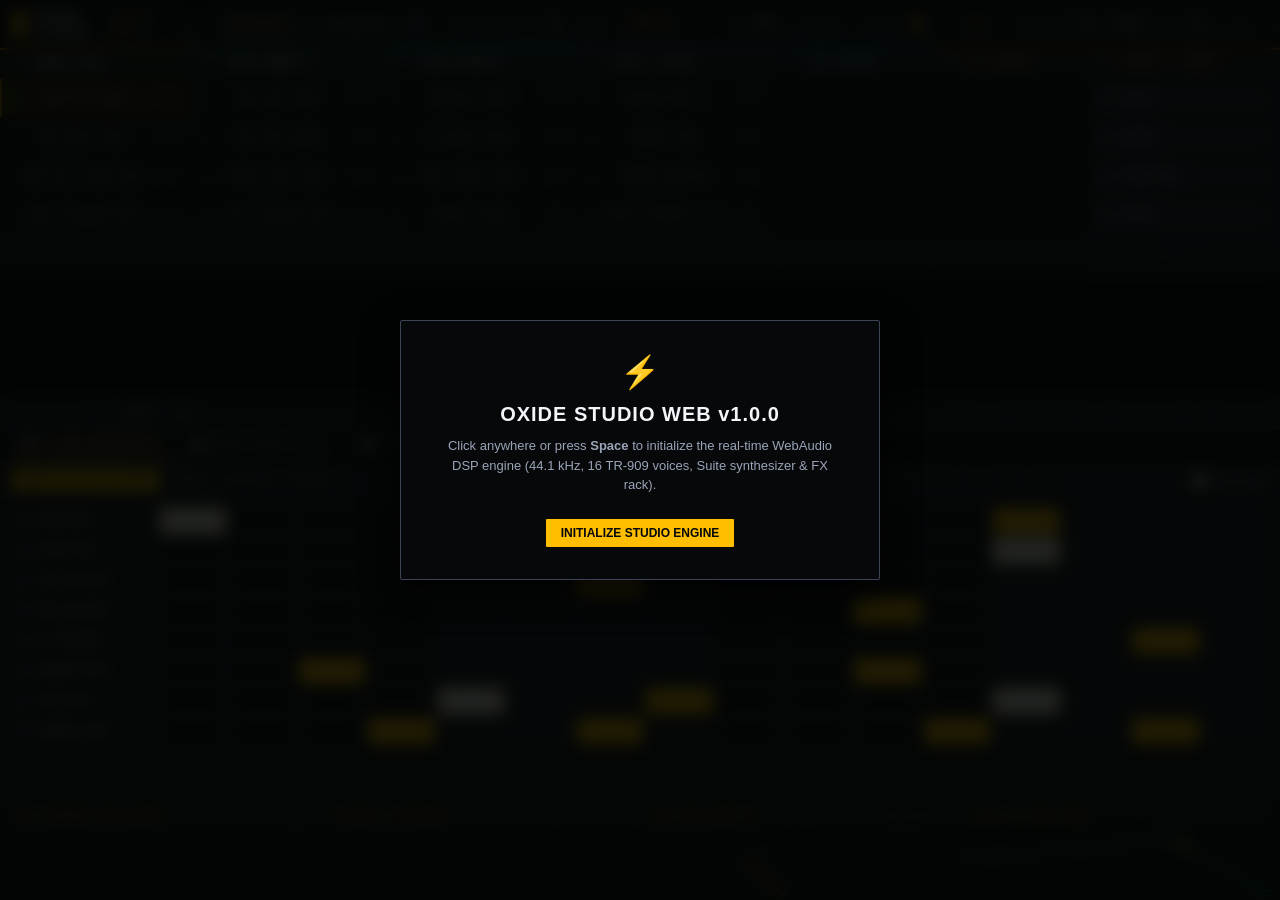
==== docs/web/index.html @ 13655ce3 "release: v1.0.0 — Oxide Studio Public Open-Source Release" ====
<!DOCTYPE html>
<html lang="en">
<head>
  <meta charset="UTF-8">
  <meta name="viewport" content="width=device-width, initial-scale=1.0, maximum-scale=1.0, user-scalable=no">
  <title>Oxide Studio Web — Native Electronic Music Workstation (v1.0.0)</title>
  <meta name="description" content="Oxide Studio Web Edition: Full single-window in-browser electronic music DAW. 16-voice TR-909 synthesizer, polyphonic Suite synth, 5 audio FX, studio mixer with VU meters, 60 FPS visualizers, bilingual OKF copilot, and .wav / .als export.">
  <link rel="stylesheet" href="daw.css">
  <link rel="icon" href="data:image/svg+xml,<svg xmlns='http://www.w3.org/2000/svg' viewBox='0 0 100 100'><rect width='100' height='100' rx='8' fill='%23ffbe00'/><text x='50' y='68' font-family='monospace' font-weight='900' font-size='60' text-anchor='middle' fill='%2307080a'>O</text></svg>">
</head>
<body class="daw-body">

  <!-- Audio Unlock Overlay -->
  <div id="audio-unlock-overlay" class="audio-unlock-overlay">
    <div class="unlock-card">
      <div class="unlock-icon">⚡</div>
      <h2 class="unlock-title">OXIDE STUDIO WEB v1.0.0</h2>
      <p class="unlock-desc">Click anywhere or press <strong>Space</strong> to initialize the real-time WebAudio DSP engine (44.1 kHz, 16 TR-909 voices, Suite synthesizer &amp; FX rack).</p>
      <button id="btn-unlock-audio" class="btn btn-amber">INITIALIZE STUDIO ENGINE</button>
    </div>
  </div>

  <!-- Main DAW Shell -->
  <div class="daw-shell">

    <!-- Top Global Transport & Header Bar -->
    <header class="daw-header">
      <div class="header-left">
        <a href="../index.html" class="header-brand" title="Back to Landing Page & Download Hub">
          <span class="brand-badge">O</span>
          <span class="brand-name">OXIDE STUDIO</span>
          <span class="version-tag">v1.0.0 WEB</span>
        </a>
        <a href="../index.html" class="header-back-link">← Hub</a>

        <!-- View Switcher -->
        <div class="view-switch-group">
          <button id="btn-view-session" class="btn-view active" title="Toggle Session Matrix (Tab)">
            <span class="icon">|||</span> Session
          </button>
          <button id="btn-view-arrangement" class="btn-view" title="Toggle Arrangement Timeline (Tab)">
            <span class="icon">≡</span> Arrangement
          </button>
          <span class="key-hint">TAB</span>
        </div>
      </div>

      <!-- Center Transport Controls -->
      <div class="header-transport">
        <div class="transport-buttons">
          <button id="btn-play" class="btn-transport btn-play" title="Play / Pause (Space)">
            <span class="transport-icon">▶</span>
          </button>
          <button id="btn-stop" class="btn-transport btn-stop" title="Stop &amp; Return to Zero (Space)">
            <span class="transport-icon">■</span>
          </button>
          <button id="btn-rec" class="btn-transport btn-rec" title="Arm Arrangement Recording">
            <span class="transport-icon">●</span>
          </button>
          <button id="btn-loop" class="btn-transport btn-loop active" title="Toggle Loop Mode">
            <span class="transport-icon">↺</span>
          </button>
        </div>

        <!-- Tempo / BPM -->
        <div class="tempo-control-box">
          <span class="ctrl-label">BPM</span>
          <button id="bpm-dec" class="step-btn">-</button>
          <input type="number" id="tempo-input" class="tempo-input tabular" value="136.00" min="40" max="240" step="0.5">
          <button id="bpm-inc" class="step-btn">+</button>
        </div>

        <div class="sig-box">
          <span class="ctrl-label">SIG</span>
          <span class="sig-val tabular">4/4</span>
        </div>

        <!-- Metronome -->
        <button id="btn-metro" class="btn-metro" title="Metronome Click">
          <span class="metro-icon">⩕</span> Metro
        </button>

        <!-- Groove Pool Swing -->
        <div class="swing-box" title="Groove Pool Swing (50% = Straight, 75% = Hard Shuffle)">
          <span class="ctrl-label">SWING</span>
          <input type="range" id="swing-slider" class="range-slider" min="50" max="75" value="56">
          <span id="swing-val" class="tabular">56%</span>
        </div>

        <!-- Musical Scale Awareness -->
        <div class="scale-box" title="Live Scale Engine">
          <span class="ctrl-label">SCALE</span>
          <select id="scale-root" class="ctrl-select">
            <option value="0">C</option>
            <option value="1">C#</option>
            <option value="2">D</option>
            <option value="3">D#</option>
            <option value="4">E</option>
            <option value="5" selected>F</option>
            <option value="6">F#</option>
            <option value="7">G</option>
            <option value="8">G#</option>
            <option value="9">A</option>
            <option value="10">A#</option>
            <option value="11">B</option>
          </select>
          <select id="scale-type" class="ctrl-select">
            <option value="minor" selected>Minor</option>
            <option value="major">Major</option>
            <option value="dorian">Dorian</option>
            <option value="phrygian">Phrygian</option>
            <option value="harmonic_minor">Harm. Minor</option>
          </select>
        </div>
      </div>

      <!-- Right Export & Telemetry Actions -->
      <div class="header-right">
        <div class="dsp-telemetry">
          <span class="telemetry-dot live"></span>
          <span class="telemetry-label">44.1 kHz</span>
          <span id="dsp-load" class="telemetry-val tabular">1.8% DSP</span>
        </div>

        <div class="export-actions">
          <button id="btn-export-wav" class="btn btn-export" title="Render 16-bit 44.1kHz Stereo PCM WAV via OfflineAudioContext">
            <span>⬇ .WAV</span>
          </button>
          <button id="btn-export-als" class="btn btn-export btn-amber-glow" title="Generate gzipped Ableton Live 12 Set XML (.als)">
            <span>⬇ .ALS</span>
          </button>
        </div>
      </div>
    </header>

    <!-- Upper Main Workspace (Dual View Toggle) -->
    <main class="daw-workspace">

      <!-- ===================================================================
           VIEW 1: Session View Matrix (#view-session)
           =================================================================== -->
      <section id="view-session" class="session-view-container active">
        <div class="session-header-row">
          <div class="session-col-head head-trk1">
            <span class="trk-num">1</span>
            <span class="trk-title">DRUMS (909)</span>
          </div>
          <div class="session-col-head head-trk2">
            <span class="trk-num">2</span>
            <span class="trk-title">BASS (DRIFT)</span>
          </div>
          <div class="session-col-head head-trk3">
            <span class="trk-num">3</span>
            <span class="trk-title">LEAD (SUITE)</span>
          </div>
          <div class="session-col-head head-trk4">
            <span class="trk-num">4</span>
            <span class="trk-title">KEYS / STEMS</span>
          </div>
          <div class="session-col-head head-rtnA">
            <span class="trk-num">A</span>
            <span class="trk-title">REV RETURN</span>
          </div>
          <div class="session-col-head head-rtnB">
            <span class="trk-num">B</span>
            <span class="trk-title">DLY RETURN</span>
          </div>
          <div class="session-col-head head-master">
            <span class="trk-num">M</span>
            <span class="trk-title">MASTER / SCENES</span>
          </div>
        </div>

        <!-- Session Matrix Clip Grid -->
        <div class="session-matrix-body" id="session-grid">
          <!-- Row 1: Intro -->
          <div class="matrix-row" data-scene="0">
            <div class="clip-slot active-clip" data-track="0" data-clip="0">
              <span class="clip-state-icon">▶</span>
              <span class="clip-name">909 Core Beat</span>
              <span class="clip-len">2 Bars</span>
            </div>
            <div class="clip-slot" data-track="1" data-clip="0">
              <span class="clip-state-icon">▶</span>
              <span class="clip-name">Sub Sine 55Hz</span>
              <span class="clip-len">2 Bars</span>
            </div>
            <div class="clip-slot" data-track="2" data-clip="0">
              <span class="clip-state-icon">▶</span>
              <span class="clip-name">Melodic Pluck</span>
              <span class="clip-len">4 Bars</span>
            </div>
            <div class="clip-slot" data-track="3" data-clip="0">
              <span class="clip-state-icon">▶</span>
              <span class="clip-name">Analog Pad C#</span>
              <span class="clip-len">4 Bars</span>
            </div>
            <div class="return-slot">—</div>
            <div class="return-slot">—</div>
            <div class="scene-trigger-slot">
              <button class="btn-scene-launch" data-scene="0">
                <span class="scene-play-icon">▶</span> 1 Intro
              </button>
            </div>
          </div>

          <!-- Row 2: Build -->
          <div class="matrix-row" data-scene="1">
            <div class="clip-slot" data-track="0" data-clip="1">
              <span class="clip-state-icon">▶</span>
              <span class="clip-name">909 Snare Roll</span>
              <span class="clip-len">2 Bars</span>
            </div>
            <div class="clip-slot" data-track="1" data-clip="1">
              <span class="clip-state-icon">▶</span>
              <span class="clip-name">Acid 303 Sweep</span>
              <span class="clip-len">2 Bars</span>
            </div>
            <div class="clip-slot" data-track="2" data-clip="1">
              <span class="clip-state-icon">▶</span>
              <span class="clip-name">FM Swarm Riser</span>
              <span class="clip-len">2 Bars</span>
            </div>
            <div class="clip-slot" data-track="3" data-clip="1">
              <span class="clip-state-icon">▶</span>
              <span class="clip-name">Shaker Rush</span>
              <span class="clip-len">2 Bars</span>
            </div>
            <div class="return-slot">—</div>
            <div class="return-slot">—</div>
            <div class="scene-trigger-slot">
              <button class="btn-scene-launch" data-scene="1">
                <span class="scene-play-icon">▶</span> 2 Build
              </button>
            </div>
          </div>

          <!-- Row 3: Peak Drop -->
          <div class="matrix-row" data-scene="2">
            <div class="clip-slot" data-track="0" data-clip="2">
              <span class="clip-state-icon">▶</span>
              <span class="clip-name">909 Full Peak Drop</span>
              <span class="clip-len">4 Bars</span>
            </div>
            <div class="clip-slot" data-track="1" data-clip="2">
              <span class="clip-state-icon">▶</span>
              <span class="clip-name">Heavy Roar Bass</span>
              <span class="clip-len">4 Bars</span>
            </div>
            <div class="clip-slot" data-track="2" data-clip="2">
              <span class="clip-state-icon">▶</span>
              <span class="clip-name">Main Hook Stabs</span>
              <span class="clip-len">4 Bars</span>
            </div>
            <div class="clip-slot" data-track="3" data-clip="2">
              <span class="clip-state-icon">▶</span>
              <span class="clip-name">Cymbal Sparkle</span>
              <span class="clip-len">4 Bars</span>
            </div>
            <div class="return-slot">—</div>
            <div class="return-slot">—</div>
            <div class="scene-trigger-slot">
              <button class="btn-scene-launch" data-scene="2">
                <span class="scene-play-icon">▶</span> 3 Peak Drop
              </button>
            </div>
          </div>

          <!-- Row 4: Outro -->
          <div class="matrix-row" data-scene="3">
            <div class="clip-slot" data-track="0" data-clip="3">
              <span class="clip-state-icon">▶</span>
              <span class="clip-name">909 Stripped Kick</span>
              <span class="clip-len">2 Bars</span>
            </div>
            <div class="clip-slot" data-track="1" data-clip="3">
              <span class="clip-state-icon">▶</span>
              <span class="clip-name">Low Filtered Sub</span>
              <span class="clip-len">2 Bars</span>
            </div>
            <div class="clip-slot" data-track="2" data-clip="3">
              <span class="clip-state-icon">▶</span>
              <span class="clip-name">Reverb Drone</span>
              <span class="clip-len">4 Bars</span>
            </div>
            <div class="clip-slot" data-track="3" data-clip="3">
              <span class="clip-state-icon">▶</span>
              <span class="clip-name">Vinyl Crackle &amp; Air</span>
              <span class="clip-len">4 Bars</span>
            </div>
            <div class="return-slot">—</div>
            <div class="return-slot">—</div>
            <div class="scene-trigger-slot">
              <button class="btn-scene-launch" data-scene="3">
                <span class="scene-play-icon">▶</span> 4 Outro
              </button>
            </div>
          </div>

          <!-- Dedicated Stop Row -->
          <div class="matrix-row matrix-stop-row">
            <div class="stop-clip-slot" data-track="0"><button class="btn-stop-clip" data-track="0">■</button></div>
            <div class="stop-clip-slot" data-track="1"><button class="btn-stop-clip" data-track="1">■</button></div>
            <div class="stop-clip-slot" data-track="2"><button class="btn-stop-clip" data-track="2">■</button></div>
            <div class="stop-clip-slot" data-track="3"><button class="btn-stop-clip" data-track="3">■</button></div>
            <div class="return-slot">—</div>
            <div class="return-slot">—</div>
            <div class="scene-trigger-slot">
              <button id="btn-stop-all-clips" class="btn-stop-all" title="Stop All Clips (Shift+Space)">■ Stop All</button>
            </div>
          </div>
        </div>

        <!-- Session Bottom Bar -->
        <div class="session-footer-bar">
          <span class="footer-hint">Quantization:</span>
          <select id="launch-quant" class="ctrl-select">
            <option value="1bar" selected>1 Bar</option>
            <option value="1/2">1/2 Note</option>
            <option value="1/4">1/4 Note</option>
            <option value="1/8">1/8 Note</option>
            <option value="none">None</option>
          </select>
          <span class="footer-status-pill">4 Tracks Active • 16-Voice Synthesizer Bus Connected</span>
        </div>
      </section>

      <!-- ===================================================================
           VIEW 2: Arrangement Timeline View (#view-arrangement)
           =================================================================== -->
      <section id="view-arrangement" class="arrangement-view-container">
        <!-- Dual Lane Ruler -->
        <div class="timeline-ruler">
          <div class="ruler-sidebar">
            <button id="btn-back-to-arr" class="btn-back-arr" title="Back to Arrangement (F10)">
              <span class="icon">◀</span> Back to Arr
            </button>
          </div>
          <div class="ruler-lane" id="ruler-lane">
            <!-- Measures 1 to 33 -->
            <div class="ruler-bar-num" style="left: 0%;">1.1</div>
            <div class="ruler-locator" style="left: 0%;">[Intro]</div>
            <div class="ruler-bar-num" style="left: 12.5%;">5.1</div>
            <div class="ruler-bar-num" style="left: 25.0%;">9.1</div>
            <div class="ruler-locator" style="left: 25.0%;">[Build]</div>
            <div class="ruler-bar-num" style="left: 37.5%;">13.1</div>
            <div class="ruler-bar-num" style="left: 50.0%;">17.1</div>
            <div class="ruler-locator" style="left: 50.0%;">[Peak Drop]</div>
            <div class="ruler-bar-num" style="left: 62.5%;">21.1</div>
            <div class="ruler-bar-num" style="left: 75.0%;">25.1</div>
            <div class="ruler-locator" style="left: 75.0%;">[Outro]</div>
            <div class="ruler-bar-num" style="left: 87.5%;">29.1</div>
            <div class="ruler-bar-num" style="left: 100%;">33.1</div>

            <!-- Loop Brackets -->
            <div class="loop-brace" style="left: 0%; width: 50%;">
              <span class="loop-handle left"></span>
              <span class="loop-title">Loop: Bars 1–17</span>
              <span class="loop-handle right"></span>
            </div>

            <!-- Interactive Playhead Line -->
            <div id="timeline-playhead" class="timeline-playhead" style="left: 0%;"></div>
          </div>
        </div>

        <!-- Arrangement Tracks -->
        <div class="arrangement-tracks-container">
          <!-- Track 1 Lane -->
          <div class="arr-track-lane">
            <div class="arr-track-header trk-amber">
              <span class="trk-id">1</span>
              <span class="trk-name">DRUMS 909</span>
              <div class="track-mini-meters">
                <span class="mini-meter-bar"></span>
              </div>
            </div>
            <div class="arr-track-body">
              <div class="arr-clip-block block-amber" style="left: 0%; width: 25%;">
                <span class="block-title">909 Core (Intro)</span>
                <div class="clip-waveform-sim"></div>
              </div>
              <div class="arr-clip-block block-amber" style="left: 25%; width: 25%;">
                <span class="block-title">909 Build &amp; Roll</span>
                <div class="clip-waveform-sim"></div>
              </div>
              <div class="arr-clip-block block-amber active-block" style="left: 50%; width: 35%;">
                <span class="block-title">909 Drop Groove</span>
                <div class="clip-waveform-sim"></div>
              </div>
              <div class="arr-clip-block block-amber" style="left: 85%; width: 15%;">
                <span class="block-title">909 Outro</span>
                <div class="clip-waveform-sim"></div>
              </div>
            </div>
          </div>

          <!-- Track 2 Lane -->
          <div class="arr-track-lane">
            <div class="arr-track-header trk-green">
              <span class="trk-id">2</span>
              <span class="trk-name">BASS DRIFT</span>
              <div class="track-mini-meters">
                <span class="mini-meter-bar"></span>
              </div>
            </div>
            <div class="arr-track-body">
              <div class="arr-clip-block block-green" style="left: 0%; width: 25%;">
                <span class="block-title">Sub Fundamental</span>
              </div>
              <div class="arr-clip-block block-green" style="left: 25%; width: 25%;">
                <span class="block-title">303 Filter Accent</span>
              </div>
              <div class="arr-clip-block block-green active-block" style="left: 50%; width: 35%;">
                <span class="block-title">Roar Drive Bass</span>
              </div>
              <div class="arr-clip-block block-green" style="left: 85%; width: 15%;">
                <span class="block-title">Sub Tail</span>
              </div>
              <!-- Automation Line Overlay -->
              <svg class="automation-curve" viewBox="0 0 1000 60" preserveAspectRatio="none">
                <path d="M 0,50 L 250,50 L 500,10 L 850,20 L 1000,55" fill="none" stroke="rgba(0, 230, 118, 0.5)" stroke-width="2" />
              </svg>
            </div>
          </div>

          <!-- Track 3 Lane -->
          <div class="arr-track-lane">
            <div class="arr-track-header trk-cyan">
              <span class="trk-id">3</span>
              <span class="trk-name">LEAD SUITE</span>
              <div class="track-mini-meters">
                <span class="mini-meter-bar"></span>
              </div>
            </div>
            <div class="arr-track-body">
              <div class="arr-clip-block block-cyan" style="left: 12.5%; width: 12.5%;">
                <span class="block-title">Intro Plucks</span>
              </div>
              <div class="arr-clip-block block-cyan" style="left: 25%; width: 25%;">
                <span class="block-title">FM Swarm Rise</span>
              </div>
              <div class="arr-clip-block block-cyan active-block" style="left: 50%; width: 35%;">
                <span class="block-title">Suite Lead Anthem</span>
              </div>
            </div>
          </div>

          <!-- Track 4 Lane -->
          <div class="arr-track-lane">
            <div class="arr-track-header trk-purple">
              <span class="trk-id">4</span>
              <span class="trk-name">KEYS / STEMS</span>
              <div class="track-mini-meters">
                <span class="mini-meter-bar"></span>
              </div>
            </div>
            <div class="arr-track-body">
              <div class="arr-clip-block block-purple" style="left: 0%; width: 50%;">
                <span class="block-title">Analog Atmosphere</span>
              </div>
              <div class="arr-clip-block block-purple active-block" style="left: 50%; width: 50%;">
                <span class="block-title">Air &amp; High Shimmer</span>
              </div>
            </div>
          </div>
        </div>
      </section>

    </main>

    <!-- Center Resizable Splitter -->
    <div class="daw-splitter" id="daw-splitter"></div>

    <!-- Persistent Lower Detail Deck -->
    <section class="daw-detail-deck">
      <!-- Deck Navigation Tabs -->
      <nav class="detail-tabs">
        <button class="deck-tab active" data-deck="deck-sequencer">
          <span class="tab-icon">🥁</span> TR-909 SEQUENCER
        </button>
        <button class="deck-tab" data-deck="deck-synth-fx">
          <span class="tab-icon">🎹</span> SUITE SYNTH &amp; 5 FX
        </button>
        <button class="deck-tab" data-deck="deck-mixer">
          <span class="tab-icon">🎛️</span> STUDIO MIXER &amp; VU
        </button>
        <button class="deck-tab" data-deck="deck-copilot">
          <span class="tab-icon">🤖</span> OKF COPILOT (EN/ES)
        </button>
      </nav>

      <!-- Deck Content Containers -->
      <div class="deck-content-viewport">

        <!-- ===================================================================
             PANEL 1: 16-Voice TR-909 Sequencer (#deck-sequencer)
             =================================================================== -->
        <div id="deck-sequencer" class="deck-panel active">
          <div class="sequencer-ctrl-strip">
            <div class="bank-toggle-group">
              <button id="btn-bank-a" class="btn-bank active" data-bank="A">
                BANK A (1–8 Core 909)
              </button>
              <button id="btn-bank-b" class="btn-bank" data-bank="B">
                BANK B (9–16 Perc &amp; Metals)
              </button>
            </div>

            <div class="preset-group">
              <span class="ctrl-label">PRESETS:</span>
              <button class="btn-preset" data-preset="techno">Peak Techno (136)</button>
              <button class="btn-preset" data-preset="house">House 909 (128)</button>
              <button class="btn-preset" data-preset="rkt">RKT Turreo (105)</button>
              <button class="btn-preset" data-preset="dnb">DnB Break (174)</button>
              <button class="btn-preset btn-clear" data-preset="clear">Clear</button>
            </div>

            <div class="sequencer-mode-group">
              <label class="toggle-label">
                <input type="checkbox" id="accent-toggle">
                <span>Accent Edit</span>
              </label>
            </div>
          </div>

          <!-- 16-Step Drum Grid (8 Active Rows) -->
          <div class="drum-grid" id="drum-grid-container">
            <!-- Dynamically generated in daw.js with Bank A / B voice rows -->
          </div>
        </div>

        <!-- ===================================================================
             PANEL 2: Polyphonic Suite Synthesizer & 5 FX Rack (#deck-synth-fx)
             =================================================================== -->
        <div id="deck-synth-fx" class="deck-panel">
          <div class="synth-fx-layout">

            <!-- Left: Polyphonic Suite Synth Engine -->
            <div class="synth-section">
              <div class="section-title-bar">
                <span class="sec-badge">INSTRUMENT</span>
                <h3>Polyphonic Suite Synthesizer</h3>
                <div class="synth-mode-switch">
                  <button class="btn-smode active" data-mode="drift">Drift</button>
                  <button class="btn-smode" data-mode="meld">Meld</button>
                  <button class="btn-smode" data-mode="operator">Operator</button>
                  <button class="btn-smode" data-mode="wavetable">Wavetable</button>
                </div>
              </div>

              <!-- Parameter Knobs & Sliders -->
              <div class="synth-params-grid">
                <div class="param-knob-box">
                  <label>Cutoff (ZDF)</label>
                  <input type="range" id="synth-cutoff" min="40" max="18000" value="2800" class="range-slider">
                  <span id="synth-cutoff-val" class="param-val tabular">2800 Hz</span>
                </div>
                <div class="param-knob-box">
                  <label>Resonance (Q)</label>
                  <input type="range" id="synth-res" min="0.5" max="18" step="0.1" value="4.2" class="range-slider">
                  <span id="synth-res-val" class="param-val tabular">4.2 Q</span>
                </div>
                <div class="param-knob-box">
                  <label>Attack</label>
                  <input type="range" id="synth-att" min="2" max="1200" value="12" class="range-slider">
                  <span id="synth-att-val" class="param-val tabular">12 ms</span>
                </div>
                <div class="param-knob-box">
                  <label>Decay</label>
                  <input type="range" id="synth-dec" min="20" max="2500" value="420" class="range-slider">
                  <span id="synth-dec-val" class="param-val tabular">420 ms</span>
                </div>
                <div class="param-knob-box">
                  <label>Sustain</label>
                  <input type="range" id="synth-sus" min="0" max="1" step="0.01" value="0.65" class="range-slider">
                  <span id="synth-sus-val" class="param-val tabular">65 %</span>
                </div>
                <div class="param-knob-box">
                  <label>Release</label>
                  <input type="range" id="synth-rel" min="20" max="3000" value="380" class="range-slider">
                  <span id="synth-rel-val" class="param-val tabular">380 ms</span>
                </div>
                <div class="param-knob-box">
                  <label>Wave Morph / FM</label>
                  <input type="range" id="synth-morph" min="0" max="1" step="0.01" value="0.45" class="range-slider">
                  <span id="synth-morph-val" class="param-val tabular">45 %</span>
                </div>
                <div class="param-knob-box">
                  <label>Drive / Fold</label>
                  <input type="range" id="synth-drive" min="0" max="24" step="0.5" value="6.0" class="range-slider">
                  <span id="synth-drive-val" class="param-val tabular">+6.0 dB</span>
                </div>
              </div>

              <!-- Playable Piano Keyboard -->
              <div class="piano-keyboard-wrapper">
                <div class="keyboard-top-info">
                  <span>Virtual 25-Key Controller (Octave: <strong id="octave-display">C3–C5</strong>)</span>
                  <div class="octave-controls">
                    <button id="btn-oct-down" class="btn-mini">Oct - [Z]</button>
                    <button id="btn-oct-up" class="btn-mini">Oct + [X]</button>
                  </div>
                </div>
                <div class="piano-keys" id="piano-keys">
                  <!-- Keys C3 to C5 generated in daw.js -->
                </div>
              </div>
            </div>

            <!-- Right: Studio Audio FX Rack (5 Devices) -->
            <div class="fx-rack-section">
              <div class="section-title-bar">
                <span class="sec-badge cyan">STUDIO FX</span>
                <h3>Master &amp; Insert Effects Chain</h3>
              </div>

              <div class="fx-devices-scroll">
                <!-- Device 1: Glue Compressor -->
                <div class="fx-device-card" id="dev-glue">
                  <div class="dev-header">
                    <span class="dev-tag">GLUE COMPRESSOR</span>
                    <label class="dev-enable"><input type="checkbox" checked id="glue-active"> On</label>
                  </div>
                  <div class="dev-controls">
                    <div class="fx-knob">
                      <label>Threshold</label>
                      <input type="range" id="glue-thresh" min="-40" max="0" value="-14" class="range-slider">
                      <span id="glue-thresh-val" class="tabular">-14 dB</span>
                    </div>
                    <div class="fx-knob">
                      <label>Ratio</label>
                      <select id="glue-ratio" class="ctrl-select">
                        <option value="2">2:1</option>
                        <option value="4" selected>4:1</option>
                        <option value="10">10:1</option>
                      </select>
                    </div>
                    <div class="fx-knob">
                      <label>Makeup</label>
                      <input type="range" id="glue-makeup" min="0" max="20" value="4.5" class="range-slider">
                      <span id="glue-makeup-val" class="tabular">+4.5 dB</span>
                    </div>
                  </div>
                </div>

                <!-- Device 2: OTT Multiband Dynamics -->
                <div class="fx-device-card" id="dev-ott">
                  <div class="dev-header">
                    <span class="dev-tag">OTT MULTIBAND DYNAMICS</span>
                    <label class="dev-enable"><input type="checkbox" checked id="ott-active"> On</label>
                  </div>
                  <div class="dev-controls">
                    <div class="fx-knob">
                      <label>Low Band</label>
                      <input type="range" id="ott-low" min="0" max="100" value="70" class="range-slider">
                      <span class="tabular">70%</span>
                    </div>
                    <div class="fx-knob">
                      <label>Mid Band</label>
                      <input type="range" id="ott-mid" min="0" max="100" value="65" class="range-slider">
                      <span class="tabular">65%</span>
                    </div>
                    <div class="fx-knob">
                      <label>High Band</label>
                      <input type="range" id="ott-high" min="0" max="100" value="80" class="range-slider">
                      <span class="tabular">80%</span>
                    </div>
                    <div class="fx-knob">
                      <label>Depth / Mix</label>
                      <input type="range" id="ott-depth" min="0" max="100" value="60" class="range-slider">
                      <span class="tabular">60%</span>
                    </div>
                  </div>
                </div>

                <!-- Device 3: Roar Waveshaper -->
                <div class="fx-device-card" id="dev-roar">
                  <div class="dev-header">
                    <span class="dev-tag">ROAR 3-STAGE SATURATION</span>
                    <label class="dev-enable"><input type="checkbox" checked id="roar-active"> On</label>
                  </div>
                  <div class="dev-controls">
                    <div class="fx-knob">
                      <label>Drive</label>
                      <input type="range" id="roar-drive" min="0" max="36" value="12" class="range-slider">
                      <span id="roar-drive-val" class="tabular">+12 dB</span>
                    </div>
                    <div class="fx-knob">
                      <label>Tone</label>
                      <input type="range" id="roar-tone" min="200" max="12000" value="4500" class="range-slider">
                      <span id="roar-tone-val" class="tabular">4.5 kHz</span>
                    </div>
                    <div class="fx-knob">
                      <label>Curve</label>
                      <select id="roar-curve" class="ctrl-select">
                        <option value="warm" selected>Warm Tanh</option>
                        <option value="hard">Hard Clip</option>
                        <option value="asym">Asymmetric Tube</option>
                      </select>
                    </div>
                  </div>
                </div>

                <!-- Device 4: Hybrid Reverb -->
                <div class="fx-device-card" id="dev-reverb">
                  <div class="dev-header">
                    <span class="dev-tag">HYBRID REVERB</span>
                    <label class="dev-enable"><input type="checkbox" checked id="rev-active"> On</label>
                  </div>
                  <div class="dev-controls">
                    <div class="fx-knob">
                      <label>Decay Time</label>
                      <input type="range" id="rev-decay" min="0.2" max="8.0" step="0.1" value="2.4" class="range-slider">
                      <span id="rev-decay-val" class="tabular">2.4 s</span>
                    </div>
                    <div class="fx-knob">
                      <label>Room Size</label>
                      <input type="range" id="rev-size" min="10" max="100" value="75" class="range-slider">
                      <span class="tabular">75%</span>
                    </div>
                    <div class="fx-knob">
                      <label>Dry / Wet</label>
                      <input type="range" id="rev-mix" min="0" max="100" value="28" class="range-slider">
                      <span id="rev-mix-val" class="tabular">28%</span>
                    </div>
                  </div>
                </div>

                <!-- Device 5: TruePeakLimiter -->
                <div class="fx-device-card" id="dev-limiter">
                  <div class="dev-header">
                    <span class="dev-tag red">TRUE PEAK LIMITER</span>
                    <span class="ceiling-pill">-0.3 dBFS</span>
                  </div>
                  <div class="dev-controls">
                    <div class="fx-knob">
                      <label>Ceiling</label>
                      <span class="tabular val-static">-0.30 dBFS</span>
                    </div>
                    <div class="fx-knob">
                      <label>Lookahead</label>
                      <span class="tabular val-static">5.0 ms</span>
                    </div>
                    <div class="fx-knob">
                      <label>Release</label>
                      <input type="range" id="limiter-release" min="10" max="500" value="80" class="range-slider">
                      <span class="tabular">80 ms</span>
                    </div>
                    <div class="fx-knob">
                      <label>Clip LED</label>
                      <span id="limiter-clip-led" class="clip-led"></span>
                    </div>
                  </div>
                </div>
              </div>
            </div>

          </div>
        </div>

        <!-- ===================================================================
             PANEL 3: Studio Mixer & Segmented VU Meters (#deck-mixer)
             =================================================================== -->
        <div id="deck-mixer" class="deck-panel">
          <div class="mixer-strips-container">

            <!-- Channel 1: Drums 909 -->
            <div class="mixer-channel-strip" data-channel="0">
              <div class="strip-header trk-amber">1 DRUMS</div>
              <div class="strip-meters-box">
                <div class="vu-meter-column" id="meter-ch0-L"></div>
                <div class="vu-meter-column" id="meter-ch0-R"></div>
                <span class="meter-db-readout" id="db-ch0">-12.4</span>
              </div>
              <div class="strip-controls">
                <div class="pan-control">
                  <label>PAN</label>
                  <input type="range" class="pan-slider" id="pan-ch0" min="-1" max="1" step="0.05" value="0">
                  <span class="pan-val tabular">C</span>
                </div>
                <div class="sends-control">
                  <div class="send-dial"><label>Snd A</label><input type="range" id="sndA-ch0" min="0" max="1" step="0.02" value="0.2"></div>
                  <div class="send-dial"><label>Snd B</label><input type="range" id="sndB-ch0" min="0" max="1" step="0.02" value="0.1"></div>
                </div>
                <div class="mute-solo-btns">
                  <button class="btn-mute" id="mute-ch0" title="Mute Track (0)">0</button>
                  <button class="btn-solo" id="solo-ch0" title="Solo Track (S)">S</button>
                </div>
                <div class="fader-box">
                  <input type="range" class="vertical-fader" id="fader-ch0" min="0" max="1.41" step="0.01" value="0.95">
                  <span class="fader-unity">0dB</span>
                </div>
              </div>
            </div>

            <!-- Channel 2: Bass Drift -->
            <div class="mixer-channel-strip" data-channel="1">
              <div class="strip-header trk-green">2 BASS</div>
              <div class="strip-meters-box">
                <div class="vu-meter-column" id="meter-ch1-L"></div>
                <div class="vu-meter-column" id="meter-ch1-R"></div>
                <span class="meter-db-readout" id="db-ch1">-14.2</span>
              </div>
              <div class="strip-controls">
                <div class="pan-control">
                  <label>PAN</label>
                  <input type="range" class="pan-slider" id="pan-ch1" min="-1" max="1" step="0.05" value="0">
                  <span class="pan-val tabular">C</span>
                </div>
                <div class="sends-control">
                  <div class="send-dial"><label>Snd A</label><input type="range" id="sndA-ch1" min="0" max="1" step="0.02" value="0.1"></div>
                  <div class="send-dial"><label>Snd B</label><input type="range" id="sndB-ch1" min="0" max="1" step="0.02" value="0.0"></div>
                </div>
                <div class="mute-solo-btns">
                  <button class="btn-mute" id="mute-ch1" title="Mute Track (0)">0</button>
                  <button class="btn-solo" id="solo-ch1" title="Solo Track (S)">S</button>
                </div>
                <div class="fader-box">
                  <input type="range" class="vertical-fader" id="fader-ch1" min="0" max="1.41" step="0.01" value="0.88">
                  <span class="fader-unity">0dB</span>
                </div>
              </div>
            </div>

            <!-- Channel 3: Lead Suite -->
            <div class="mixer-channel-strip" data-channel="2">
              <div class="strip-header trk-cyan">3 LEAD</div>
              <div class="strip-meters-box">
                <div class="vu-meter-column" id="meter-ch2-L"></div>
                <div class="vu-meter-column" id="meter-ch2-R"></div>
                <span class="meter-db-readout" id="db-ch2">-16.0</span>
              </div>
              <div class="strip-controls">
                <div class="pan-control">
                  <label>PAN</label>
                  <input type="range" class="pan-slider" id="pan-ch2" min="-1" max="1" step="0.05" value="0.15">
                  <span class="pan-val tabular">R15</span>
                </div>
                <div class="sends-control">
                  <div class="send-dial"><label>Snd A</label><input type="range" id="sndA-ch2" min="0" max="1" step="0.02" value="0.35"></div>
                  <div class="send-dial"><label>Snd B</label><input type="range" id="sndB-ch2" min="0" max="1" step="0.02" value="0.25"></div>
                </div>
                <div class="mute-solo-btns">
                  <button class="btn-mute" id="mute-ch2" title="Mute Track (0)">0</button>
                  <button class="btn-solo" id="solo-ch2" title="Solo Track (S)">S</button>
                </div>
                <div class="fader-box">
                  <input type="range" class="vertical-fader" id="fader-ch2" min="0" max="1.41" step="0.01" value="0.85">
                  <span class="fader-unity">0dB</span>
                </div>
              </div>
            </div>

            <!-- Channel 4: Keys / Stems -->
            <div class="mixer-channel-strip" data-channel="3">
              <div class="strip-header trk-purple">4 STEMS</div>
              <div class="strip-meters-box">
                <div class="vu-meter-column" id="meter-ch3-L"></div>
                <div class="vu-meter-column" id="meter-ch3-R"></div>
                <span class="meter-db-readout" id="db-ch3">-18.1</span>
              </div>
              <div class="strip-controls">
                <div class="pan-control">
                  <label>PAN</label>
                  <input type="range" class="pan-slider" id="pan-ch3" min="-1" max="1" step="0.05" value="-0.2">
                  <span class="pan-val tabular">L20</span>
                </div>
                <div class="sends-control">
                  <div class="send-dial"><label>Snd A</label><input type="range" id="sndA-ch3" min="0" max="1" step="0.02" value="0.4"></div>
                  <div class="send-dial"><label>Snd B</label><input type="range" id="sndB-ch3" min="0" max="1" step="0.02" value="0.2"></div>
                </div>
                <div class="mute-solo-btns">
                  <button class="btn-mute" id="mute-ch3" title="Mute Track (0)">0</button>
                  <button class="btn-solo" id="solo-ch3" title="Solo Track (S)">S</button>
                </div>
                <div class="fader-box">
                  <input type="range" class="vertical-fader" id="fader-ch3" min="0" max="1.41" step="0.01" value="0.75">
                  <span class="fader-unity">0dB</span>
                </div>
              </div>
            </div>

            <!-- Return A: Reverb -->
            <div class="mixer-channel-strip strip-return">
              <div class="strip-header trk-return">A REV</div>
              <div class="strip-meters-box">
                <div class="vu-meter-column" id="meter-rtnA-L"></div>
                <div class="vu-meter-column" id="meter-rtnA-R"></div>
                <span class="meter-db-readout" id="db-rtnA">-22.5</span>
              </div>
              <div class="strip-controls">
                <div class="pan-control">
                  <label>PAN</label>
                  <input type="range" class="pan-slider" id="pan-rtnA" min="-1" max="1" step="0.05" value="0">
                  <span class="pan-val tabular">C</span>
                </div>
                <div class="mute-solo-btns">
                  <button class="btn-mute" id="mute-rtnA">0</button>
                  <button class="btn-solo" id="solo-rtnA">S</button>
                </div>
                <div class="fader-box">
                  <input type="range" class="vertical-fader" id="fader-rtnA" min="0" max="1.41" step="0.01" value="0.8">
                  <span class="fader-unity">0dB</span>
                </div>
              </div>
            </div>

            <!-- Return B: Delay -->
            <div class="mixer-channel-strip strip-return">
              <div class="strip-header trk-return">B DLY</div>
              <div class="strip-meters-box">
                <div class="vu-meter-column" id="meter-rtnB-L"></div>
                <div class="vu-meter-column" id="meter-rtnB-R"></div>
                <span class="meter-db-readout" id="db-rtnB">-26.0</span>
              </div>
              <div class="strip-controls">
                <div class="pan-control">
                  <label>PAN</label>
                  <input type="range" class="pan-slider" id="pan-rtnB" min="-1" max="1" step="0.05" value="0">
                  <span class="pan-val tabular">C</span>
                </div>
                <div class="mute-solo-btns">
                  <button class="btn-mute" id="mute-rtnB">0</button>
                  <button class="btn-solo" id="solo-rtnB">S</button>
                </div>
                <div class="fader-box">
                  <input type="range" class="vertical-fader" id="fader-rtnB" min="0" max="1.41" step="0.01" value="0.7">
                  <span class="fader-unity">0dB</span>
                </div>
              </div>
            </div>

            <!-- Master Bus Strip -->
            <div class="mixer-channel-strip strip-master">
              <div class="strip-header trk-gold">MASTER</div>
              <div class="strip-meters-box">
                <div class="vu-meter-column master-meter" id="meter-master-L"></div>
                <div class="vu-meter-column master-meter" id="meter-master-R"></div>
                <span class="meter-db-readout master-db" id="db-master">-0.30</span>
              </div>
              <div class="strip-controls">
                <div class="master-modes">
                  <button id="btn-master-mono" class="btn-mini-toggle">Mono</button>
                  <button id="btn-master-dim" class="btn-mini-toggle">Dim -20</button>
                </div>
                <div class="fader-box master-fader-box">
                  <input type="range" class="vertical-fader fader-master" id="fader-master" min="0" max="1.41" step="0.01" value="1.0">
                  <span class="fader-unity">0dB</span>
                </div>
              </div>
            </div>

          </div>
        </div>

        <!-- ===================================================================
             PANEL 4: Bilingual OKF Copilot (#deck-copilot)
             =================================================================== -->
        <div id="deck-copilot" class="deck-panel">
          <div class="copilot-container">

            <!-- Sidebar / Chapter Selector -->
            <div class="copilot-sidebar">
              <div class="lang-switch-group">
                <button id="lang-en" class="btn-lang active" data-lang="en">EN English</button>
                <button id="lang-es" class="btn-lang" data-lang="es">ES Español</button>
              </div>

              <div class="okf-chapter-list">
                <span class="okf-list-title">OPERATIONAL MANUAL (OKF)</span>
                <button class="btn-okf-ch active" data-ch="OKF-01">OKF-01: Dual Views &amp; Layout</button>
                <button class="btn-okf-ch" data-ch="OKF-02">OKF-02: Session Matrix</button>
                <button class="btn-okf-ch" data-ch="OKF-03">OKF-03: Studio Mixer &amp; VU</button>
                <button class="btn-okf-ch" data-ch="OKF-04">OKF-04: Timeline &amp; Comping</button>
                <button class="btn-okf-ch" data-ch="OKF-05">OKF-05: Piano Roll &amp; Generative</button>
                <button class="btn-okf-ch" data-ch="OKF-06">OKF-06: Device Chain &amp; MCP</button>
                <button class="btn-okf-ch" data-ch="OKF-07">OKF-07: TR-909 &amp; Groove Pool</button>
                <button class="btn-okf-ch" data-ch="OKF-08">OKF-08: Tuning, WAV &amp; ALS</button>
                <button class="btn-okf-ch" data-ch="OKF-09">OKF-09: Suite Synthesizer</button>
                <button class="btn-okf-ch" data-ch="OKF-10">OKF-10: Sandboxing &amp; Push 3</button>
              </div>

              <!-- Live Studio Telemetry Card -->
              <div class="studio-telemetry-card">
                <span class="card-eyebrow">LIVE DSP TELEMETRY</span>
                <div class="telemetry-item"><span>Selected:</span> <strong id="telem-selected">Track 1 (Drums)</strong></div>
                <div class="telemetry-item"><span>Tempo / Swing:</span> <strong id="telem-tempo" class="tabular">136.0 BPM / 56%</strong></div>
                <div class="telemetry-item"><span>Limiter Ceiling:</span> <strong class="tabular">-0.30 dBFS</strong></div>
                <div class="telemetry-item"><span>Sub Balance:</span> <strong id="telem-sub" class="tabular">+1.2 dB @ 55Hz</strong></div>
              </div>
            </div>

            <!-- Main Chat Console -->
            <div class="copilot-chat-console">
              <div class="chat-header">
                <span class="copilot-status-dot"></span>
                <span class="copilot-title">Oxide Studio OKF Copilot — Natural Language DSP Router</span>
                <span class="copilot-badge">76 MCP TOOLS MOUNTED</span>
              </div>

              <!-- Chat Message Stream -->
              <div class="chat-stream" id="chat-stream">
                <div class="chat-msg bot">
                  <div class="msg-avatar">⚡</div>
                  <div class="msg-bubble">
                    <p><strong>Welcome to Oxide Studio Web Edition (v1.0.0).</strong> I am your bilingual Operational Knowledge Copilot.</p>
                    <p>I can adjust parameters, rewrite drum sequences, sculpt 303 acid lines, load peak techno patterns, explain Ableton Live 12 parity chapters (OKF-01..10), or export your session to WAV and Ableton Set (.als).</p>
                    <div class="mcp-tool-badge">✓ live12_song_get_state() • Ready</div>
                  </div>
                </div>
              </div>

              <!-- Quick Prompt Suggestion Chips -->
              <div class="quick-chips" id="quick-chips">
                <!-- Dynamically populated based on active language (EN/ES) -->
              </div>

              <!-- Chat Input Bar -->
              <form class="chat-input-bar" id="chat-form">
                <input type="text" id="chat-input" placeholder="Type a studio command (e.g. 'make kick fatter', 'acid 303 bass', 'techno drop 136')..." autocomplete="off">
                <button type="submit" class="btn btn-amber">EXECUTE</button>
              </form>
            </div>

          </div>
        </div>

      </div>
    </section>

    <!-- Persistent 60 FPS Visualizer Dock (Bottom) -->
    <footer class="daw-visualizer-dock">
      <!-- Vis 1: Phosphor Oscilloscope -->
      <div class="vis-module">
        <div class="vis-header">
          <span class="vis-title">DUAL PHOSPHOR OSCILLOSCOPE</span>
          <span class="vis-mode">TIME DOMAIN</span>
        </div>
        <canvas id="canvas-oscilloscope" class="vis-canvas" width="280" height="74"></canvas>
      </div>

      <!-- Vis 2: 64-Band FFT Spectrum -->
      <div class="vis-module">
        <div class="vis-header">
          <span class="vis-title">64-BAND FFT SPECTRUM</span>
          <span class="vis-mode">20 Hz – 20 kHz</span>
        </div>
        <canvas id="canvas-spectrum" class="vis-canvas" width="280" height="74"></canvas>
      </div>

      <!-- Vis 3: Analog SSL Needle VU Meter -->
      <div class="vis-module">
        <div class="vis-header">
          <span class="vis-title">GLUE COMP NEEDLE VU</span>
          <span class="vis-mode">GAIN REDUCTION dB</span>
        </div>
        <canvas id="canvas-needle" class="vis-canvas" width="280" height="74"></canvas>
      </div>

      <!-- Vis 4: ZDF Filter Bode Response Curve -->
      <div class="vis-module">
        <div class="vis-header">
          <span class="vis-title">4-POLE ZDF BODE CURVE</span>
          <span class="vis-mode">INTERACTIVE CUTOFF / Q</span>
        </div>
        <canvas id="canvas-bode" class="vis-canvas" width="280" height="74"></canvas>
      </div>
    </footer>

  </div>

  <!-- Audio Engine & DAW Application Script -->
  <script src="daw.js"></script>
</body>
</html>
---- docs/web/daw.css ----
/* ==========================================================================
   OXIDE STUDIO WEB — SOTA INDUSTRIAL DARK CARBON STYLING (v1.0.0)
   Frontend-Craft Baseline: OLED Void Black (#030504), Carbon (#07080a),
   Analog Amber (#ffbe00), Laser Cyan (#00f0ff), 0-2px Micro-Bevels, Tabular Nums.
   ========================================================================== */

:root {
  /* Surface Void & Carbon Hierarchy */
  --void-bg: #030504;
  --carbon-bg: #07080a;
  --surface-base: #111318;
  --surface-card: #151821;
  --surface-elevated: #1a1e29;
  --surface-sunken: #0b0d12;
  --surface-hover: #1f2430;
  --surface-border: #242a38;
  --surface-border-subtle: #1c212c;
  --surface-border-highlight: #3a4358;

  /* Studio Signal Accents */
  --signal-amber: #ffbe00;
  --signal-amber-glow: rgba(255, 190, 0, 0.22);
  --signal-amber-dim: #997200;
  --laser-cyan: #00f0ff;
  --laser-cyan-glow: rgba(0, 240, 255, 0.24);
  --meter-green: #00e676;
  --meter-green-glow: rgba(0, 230, 118, 0.22);
  --meter-yellow: #ffd100;
  --transient-pink: #ff007f;
  --clip-red: #ff1744;
  --trk-purple: #a855f7;

  /* Inks & Contrast (WCAG AAA compliant) */
  --text-primary: #f2f5f9;
  --text-secondary: #9aa5b8;
  --text-muted: #647085;
  --text-dim: #434c5c;

  /* Typography */
  --font-sans: -apple-system, BlinkMacSystemFont, "Segoe UI", Roboto, "Helvetica Neue", sans-serif;
  --font-mono: ui-monospace, "SF Mono", "JetBrains Mono", "Fira Code", Menlo, monospace;

  /* Geometry: 0px to 2px industrial micro-bevels */
  --radius-xs: 1px;
  --radius-sm: 2px;
}

/* Browser Surface Theming Standard */
::selection {
  background: var(--laser-cyan);
  color: var(--void-bg);
}

* {
  box-sizing: border-box;
  margin: 0;
  padding: 0;
  scrollbar-width: thin;
  scrollbar-color: rgba(255, 255, 255, 0.15) transparent;
}

::-webkit-scrollbar {
  width: 5px;
  height: 5px;
}
::-webkit-scrollbar-track {
  background: var(--surface-sunken);
}
::-webkit-scrollbar-thumb {
  background: var(--surface-border);
  border-radius: var(--radius-xs);
}
::-webkit-scrollbar-thumb:hover {
  background: var(--surface-border-highlight);
}

:focus-visible {
  outline: 2px solid var(--laser-cyan);
  outline-offset: 1px;
}

.tabular {
  font-variant-numeric: tabular-nums;
  font-feature-settings: "tnum";
}

/* Base Body & Shell */
html, body {
  width: 100vw;
  height: 100vh;
  overflow: hidden;
  background-color: var(--void-bg);
  color: var(--text-primary);
  font-family: var(--font-sans);
  font-size: 13px;
  -webkit-font-smoothing: antialiased;
  user-select: none;
}

.daw-shell {
  display: flex;
  flex-direction: column;
  width: 100vw;
  height: 100vh;
  background: var(--void-bg);
}

/* ==========================================================================
   Audio Unlock Overlay
   ========================================================================== */
.audio-unlock-overlay {
  position: fixed;
  inset: 0;
  background: rgba(3, 5, 4, 0.88);
  backdrop-filter: blur(8px);
  z-index: 9999;
  display: flex;
  align-items: center;
  justify-content: center;
  transition: opacity 0.25s ease, visibility 0.25s ease;
}

.audio-unlock-overlay.hidden {
  opacity: 0;
  visibility: hidden;
  pointer-events: none;
}

.unlock-card {
  background: var(--carbon-bg);
  border: 1px solid var(--surface-border-highlight);
  border-radius: var(--radius-sm);
  padding: 32px 40px;
  max-width: 480px;
  text-align: center;
  box-shadow: 0 12px 36px rgba(0, 0, 0, 0.8);
}

.unlock-icon {
  font-size: 32px;
  color: var(--signal-amber);
  margin-bottom: 12px;
}

.unlock-title {
  font-size: 20px;
  font-weight: 700;
  letter-spacing: 0.05em;
  color: var(--text-primary);
  margin-bottom: 10px;
}

.unlock-desc {
  font-size: 13px;
  color: var(--text-secondary);
  line-height: 1.5;
  margin-bottom: 24px;
}

/* ==========================================================================
   Header Bar & Transport Controls
   ========================================================================== */
.daw-header {
  height: 48px;
  min-height: 48px;
  background: var(--carbon-bg);
  border-bottom: 1px solid var(--surface-border);
  display: flex;
  align-items: center;
  justify-content: space-between;
  padding: 0 12px;
  gap: 12px;
  z-index: 10;
}

.header-left {
  display: flex;
  align-items: center;
  gap: 12px;
}

.header-brand {
  display: flex;
  align-items: center;
  gap: 8px;
  text-decoration: none;
  color: var(--text-primary);
}

.brand-badge {
  display: inline-flex;
  align-items: center;
  justify-content: center;
  width: 24px;
  height: 24px;
  background: var(--signal-amber);
  color: var(--carbon-bg);
  font-family: var(--font-mono);
  font-weight: 900;
  font-size: 14px;
  border-radius: var(--radius-xs);
}

.brand-name {
  font-weight: 700;
  font-size: 13px;
  letter-spacing: 0.08em;
}

.version-tag {
  font-family: var(--font-mono);
  font-size: 10px;
  background: var(--surface-sunken);
  color: var(--signal-amber);
  border: 1px solid var(--surface-border);
  padding: 2px 6px;
  border-radius: var(--radius-xs);
}

.header-back-link {
  font-family: var(--font-mono);
  font-size: 11px;
  color: var(--text-muted);
  text-decoration: none;
  padding: 4px 8px;
  border-radius: var(--radius-xs);
}
.header-back-link:hover {
  color: var(--laser-cyan);
  background: var(--surface-hover);
}

/* Dual View Switcher */
.view-switch-group {
  display: flex;
  align-items: center;
  background: var(--surface-sunken);
  border: 1px solid var(--surface-border);
  border-radius: var(--radius-sm);
  padding: 2px;
  gap: 2px;
}

.btn-view {
  background: transparent;
  border: none;
  color: var(--text-secondary);
  font-size: 11px;
  font-weight: 600;
  padding: 4px 10px;
  border-radius: var(--radius-xs);
  cursor: pointer;
  display: flex;
  align-items: center;
  gap: 5px;
  transition: all 0.15s ease;
}

.btn-view:hover {
  color: var(--text-primary);
  background: var(--surface-hover);
}

.btn-view.active {
  background: var(--surface-card);
  color: var(--signal-amber);
  border: 1px solid var(--surface-border-highlight);
  box-shadow: 0 1px 3px rgba(0, 0, 0, 0.4);
}

.key-hint {
  font-family: var(--font-mono);
  font-size: 9px;
  background: var(--surface-border);
  color: var(--text-muted);
  padding: 2px 5px;
  border-radius: var(--radius-xs);
  margin-left: 2px;
}

/* Header Transport Center */
.header-transport {
  display: flex;
  align-items: center;
  gap: 8px;
}

.transport-buttons {
  display: flex;
  align-items: center;
  background: var(--surface-sunken);
  border: 1px solid var(--surface-border);
  border-radius: var(--radius-sm);
  padding: 2px;
  gap: 2px;
}

.btn-transport {
  background: transparent;
  border: none;
  width: 28px;
  height: 26px;
  display: flex;
  align-items: center;
  justify-content: center;
  color: var(--text-secondary);
  border-radius: var(--radius-xs);
  cursor: pointer;
  transition: all 0.12s ease;
}

.btn-transport:hover {
  color: var(--text-primary);
  background: var(--surface-hover);
}

.btn-play.active {
  background: var(--meter-green);
  color: var(--void-bg);
  box-shadow: 0 0 8px var(--meter-green-glow);
}

.btn-rec.active {
  background: var(--clip-red);
  color: #fff;
}

.btn-loop.active {
  color: var(--signal-amber);
  background: var(--surface-card);
}

/* Tempo, Signature & Metro */
.tempo-control-box, .sig-box, .swing-box, .scale-box {
  display: flex;
  align-items: center;
  background: var(--surface-sunken);
  border: 1px solid var(--surface-border);
  border-radius: var(--radius-xs);
  padding: 2px 6px;
  gap: 6px;
  height: 28px;
}

.ctrl-label {
  font-family: var(--font-mono);
  font-size: 9px;
  font-weight: 700;
  color: var(--text-muted);
  letter-spacing: 0.05em;
}

.tempo-input {
  background: transparent;
  border: none;
  color: var(--signal-amber);
  font-family: var(--font-mono);
  font-size: 13px;
  font-weight: 700;
  width: 58px;
  text-align: center;
}
.tempo-input:focus {
  outline: none;
  color: var(--laser-cyan);
}

.step-btn {
  background: transparent;
  border: none;
  color: var(--text-muted);
  cursor: pointer;
  font-size: 12px;
  width: 14px;
}
.step-btn:hover {
  color: var(--text-primary);
}

.sig-val {
  font-family: var(--font-mono);
  font-size: 12px;
  font-weight: 700;
  color: var(--text-primary);
}

.btn-metro {
  background: var(--surface-sunken);
  border: 1px solid var(--surface-border);
  color: var(--text-secondary);
  font-size: 11px;
  padding: 4px 8px;
  border-radius: var(--radius-xs);
  cursor: pointer;
  display: flex;
  align-items: center;
  gap: 4px;
  height: 28px;
}
.btn-metro.active {
  background: var(--surface-card);
  color: var(--signal-amber);
  border-color: var(--signal-amber);
}

.swing-box input[type="range"] {
  width: 60px;
}

#swing-val {
  font-family: var(--font-mono);
  font-size: 11px;
  color: var(--signal-amber);
  width: 32px;
}

.ctrl-select {
  background: var(--surface-card);
  border: 1px solid var(--surface-border);
  color: var(--text-primary);
  font-size: 11px;
  font-family: var(--font-mono);
  padding: 2px 4px;
  border-radius: var(--radius-xs);
  cursor: pointer;
}

/* Header Right Telemetry & Exports */
.header-right {
  display: flex;
  align-items: center;
  gap: 12px;
}

.dsp-telemetry {
  display: flex;
  align-items: center;
  gap: 6px;
  font-family: var(--font-mono);
  font-size: 10px;
  color: var(--text-muted);
}

.telemetry-dot {
  width: 6px;
  height: 6px;
  border-radius: 50%;
  background: var(--text-muted);
}
.telemetry-dot.live {
  background: var(--meter-green);
  box-shadow: 0 0 6px var(--meter-green-glow);
}

.export-actions {
  display: flex;
  gap: 6px;
}

.btn-export {
  background: var(--surface-card);
  border: 1px solid var(--surface-border);
  color: var(--text-primary);
  font-family: var(--font-mono);
  font-size: 11px;
  font-weight: 700;
  padding: 4px 10px;
  border-radius: var(--radius-xs);
  cursor: pointer;
  transition: all 0.15s ease;
}
.btn-export:hover {
  background: var(--surface-hover);
  border-color: var(--surface-border-highlight);
}

.btn-amber-glow {
  color: var(--signal-amber);
  border-color: rgba(255, 190, 0, 0.4);
}
.btn-amber-glow:hover {
  background: var(--signal-amber);
  color: var(--carbon-bg);
  box-shadow: 0 0 8px var(--signal-amber-glow);
}

/* Common Buttons */
.btn {
  font-family: var(--font-sans);
  font-size: 12px;
  font-weight: 600;
  padding: 6px 14px;
  border-radius: var(--radius-xs);
  border: 1px solid transparent;
  cursor: pointer;
  transition: all 0.15s ease;
}

.btn-amber {
  background: var(--signal-amber);
  color: var(--carbon-bg);
  font-weight: 700;
}
.btn-amber:hover {
  background: #ffcc22;
  box-shadow: 0 0 10px var(--signal-amber-glow);
}

/* Range Sliders */
.range-slider {
  appearance: none;
  -webkit-appearance: none;
  background: var(--surface-sunken);
  height: 4px;
  border-radius: 1px;
  outline: none;
}
.range-slider::-webkit-slider-thumb {
  -webkit-appearance: none;
  width: 10px;
  height: 12px;
  background: var(--signal-amber);
  border-radius: 1px;
  cursor: pointer;
}
.range-slider::-moz-range-thumb {
  width: 10px;
  height: 12px;
  background: var(--signal-amber);
  border-radius: 1px;
  border: none;
  cursor: pointer;
}

/* ==========================================================================
   Upper Main Workspace (Session & Arrangement Views)
   ========================================================================== */
.daw-workspace {
  flex: 1 1 50%;
  min-height: 220px;
  overflow: hidden;
  position: relative;
  background: var(--carbon-bg);
}

/* View 1: Session View */
.session-view-container {
  display: none;
  flex-direction: column;
  width: 100%;
  height: 100%;
  overflow-x: auto;
  overflow-y: hidden;
}
.session-view-container.active {
  display: flex;
}

.session-header-row {
  display: grid;
  grid-template-columns: repeat(4, minmax(130px, 1fr)) repeat(2, minmax(100px, 0.8fr)) minmax(130px, 1fr);
  border-bottom: 1px solid var(--surface-border);
  background: var(--surface-base);
  min-width: 860px;
}

.session-col-head {
  padding: 6px 10px;
  border-right: 1px solid var(--surface-border);
  display: flex;
  align-items: center;
  gap: 8px;
  font-family: var(--font-mono);
  font-size: 11px;
  font-weight: 700;
}

.trk-num {
  display: inline-flex;
  align-items: center;
  justify-content: center;
  width: 16px;
  height: 16px;
  background: var(--surface-sunken);
  color: var(--text-secondary);
  font-size: 10px;
  border-radius: 1px;
}

.head-trk1 { border-top: 2px solid var(--signal-amber); }
.head-trk2 { border-top: 2px solid var(--meter-green); }
.head-trk3 { border-top: 2px solid var(--laser-cyan); }
.head-trk4 { border-top: 2px solid var(--trk-purple); }
.head-rtnA { border-top: 2px solid #0099cc; color: #88ccff; }
.head-rtnB { border-top: 2px solid #cc8800; color: #ffcc66; }
.head-master { border-top: 2px solid #f59e0b; color: #f59e0b; }

.session-matrix-body {
  flex: 1;
  display: flex;
  flex-direction: column;
  overflow-y: auto;
  min-width: 860px;
  background: var(--void-bg);
}

.matrix-row {
  display: grid;
  grid-template-columns: repeat(4, minmax(130px, 1fr)) repeat(2, minmax(100px, 0.8fr)) minmax(130px, 1fr);
  border-bottom: 1px solid var(--surface-border-subtle);
}

.clip-slot {
  height: 38px;
  border-right: 1px solid var(--surface-border-subtle);
  background: var(--surface-sunken);
  display: flex;
  align-items: center;
  justify-content: space-between;
  padding: 0 10px;
  font-family: var(--font-mono);
  font-size: 11px;
  cursor: pointer;
  position: relative;
  transition: background 0.12s ease;
}
.clip-slot:hover {
  background: var(--surface-hover);
}

.clip-state-icon {
  font-size: 9px;
  color: var(--text-dim);
}
.clip-slot:hover .clip-state-icon {
  color: var(--signal-amber);
}

.clip-name {
  color: var(--text-primary);
  font-weight: 500;
  white-space: nowrap;
  overflow: hidden;
  text-overflow: ellipsis;
}

.clip-len {
  font-size: 9px;
  color: var(--text-muted);
}

.clip-slot.active-clip {
  background: rgba(255, 190, 0, 0.15);
  border-left: 2px solid var(--signal-amber);
}
.clip-slot.active-clip .clip-state-icon {
  color: var(--meter-green);
}

.return-slot {
  height: 38px;
  border-right: 1px solid var(--surface-border-subtle);
  background: rgba(11, 13, 18, 0.4);
  display: flex;
  align-items: center;
  justify-content: center;
  color: var(--text-dim);
  font-size: 10px;
}

.scene-trigger-slot {
  height: 38px;
  display: flex;
  align-items: center;
  padding: 0 8px;
  background: var(--surface-card);
}

.btn-scene-launch {
  width: 100%;
  height: 26px;
  background: var(--surface-elevated);
  border: 1px solid var(--surface-border);
  color: var(--text-primary);
  font-family: var(--font-mono);
  font-size: 10px;
  font-weight: 700;
  display: flex;
  align-items: center;
  gap: 6px;
  padding: 0 8px;
  border-radius: var(--radius-xs);
  cursor: pointer;
}
.btn-scene-launch:hover {
  background: var(--surface-hover);
  border-color: var(--signal-amber);
  color: var(--signal-amber);
}
.btn-scene-launch.playing {
  background: var(--meter-green);
  color: var(--carbon-bg);
  border-color: var(--meter-green);
}

.scene-play-icon {
  font-size: 8px;
}

.matrix-stop-row {
  background: var(--surface-base);
  border-top: 1px solid var(--surface-border);
}
.stop-clip-slot {
  height: 28px;
  border-right: 1px solid var(--surface-border-subtle);
  display: flex;
  align-items: center;
  justify-content: center;
}
.btn-stop-clip {
  width: 22px;
  height: 18px;
  background: var(--surface-sunken);
  border: 1px solid var(--surface-border);
  color: var(--text-muted);
  font-size: 8px;
  cursor: pointer;
  border-radius: 1px;
}
.btn-stop-clip:hover {
  background: var(--surface-hover);
  color: var(--clip-red);
}

.btn-stop-all {
  width: 100%;
  height: 22px;
  background: var(--surface-sunken);
  border: 1px solid var(--surface-border);
  color: var(--text-muted);
  font-family: var(--font-mono);
  font-size: 10px;
  cursor: pointer;
  border-radius: 1px;
}
.btn-stop-all:hover {
  color: var(--clip-red);
  border-color: var(--clip-red);
}

.session-footer-bar {
  height: 28px;
  min-height: 28px;
  background: var(--surface-base);
  border-top: 1px solid var(--surface-border);
  display: flex;
  align-items: center;
  padding: 0 12px;
  gap: 12px;
  font-size: 11px;
}
.footer-hint {
  color: var(--text-muted);
  font-family: var(--font-mono);
}
.footer-status-pill {
  margin-left: auto;
  color: var(--text-muted);
  font-family: var(--font-mono);
  font-size: 10px;
}

/* View 2: Arrangement Timeline View */
.arrangement-view-container {
  display: none;
  flex-direction: column;
  width: 100%;
  height: 100%;
  overflow-x: auto;
  overflow-y: hidden;
  background: var(--void-bg);
}
.arrangement-view-container.active {
  display: flex;
}

.timeline-ruler {
  height: 32px;
  min-height: 32px;
  background: var(--surface-base);
  border-bottom: 1px solid var(--surface-border);
  display: flex;
  min-width: 900px;
}
.ruler-sidebar {
  width: 140px;
  min-width: 140px;
  border-right: 1px solid var(--surface-border);
  display: flex;
  align-items: center;
  padding: 0 8px;
}
.btn-back-arr {
  background: var(--surface-card);
  border: 1px solid var(--surface-border);
  color: var(--text-secondary);
  font-size: 10px;
  font-family: var(--font-mono);
  padding: 3px 6px;
  border-radius: 1px;
  cursor: pointer;
}
.btn-back-arr:hover {
  color: var(--signal-amber);
}

.ruler-lane {
  flex: 1;
  position: relative;
  cursor: pointer;
}
.ruler-bar-num {
  position: absolute;
  top: 4px;
  font-family: var(--font-mono);
  font-size: 10px;
  color: var(--text-muted);
  transform: translateX(-50%);
}
.ruler-locator {
  position: absolute;
  top: 17px;
  font-family: var(--font-mono);
  font-size: 9px;
  color: var(--signal-amber);
}

.loop-brace {
  position: absolute;
  top: 0;
  height: 6px;
  background: rgba(255, 190, 0, 0.35);
  border-top: 2px solid var(--signal-amber);
}
.loop-title {
  display: none;
}

.timeline-playhead {
  position: absolute;
  top: 0;
  bottom: -400px;
  width: 2px;
  background: var(--laser-cyan);
  box-shadow: 0 0 6px var(--laser-cyan-glow);
  z-index: 50;
  pointer-events: none;
}

.arrangement-tracks-container {
  flex: 1;
  display: flex;
  flex-direction: column;
  min-width: 900px;
  overflow-y: auto;
}

.arr-track-lane {
  display: flex;
  height: 48px;
  border-bottom: 1px solid var(--surface-border-subtle);
  position: relative;
}

.arr-track-header {
  width: 140px;
  min-width: 140px;
  background: var(--surface-base);
  border-right: 1px solid var(--surface-border);
  display: flex;
  align-items: center;
  padding: 0 10px;
  gap: 8px;
  font-family: var(--font-mono);
  font-size: 11px;
  font-weight: 700;
}
.trk-amber { border-left: 3px solid var(--signal-amber); }
.trk-green { border-left: 3px solid var(--meter-green); }
.trk-cyan { border-left: 3px solid var(--laser-cyan); }
.trk-purple { border-left: 3px solid var(--trk-purple); }

.arr-track-body {
  flex: 1;
  position: relative;
  background: var(--surface-sunken);
}

.arr-clip-block {
  position: absolute;
  top: 4px;
  bottom: 4px;
  border-radius: 1px;
  border: 1px solid rgba(255, 255, 255, 0.1);
  padding: 4px 6px;
  font-family: var(--font-mono);
  font-size: 10px;
  overflow: hidden;
  display: flex;
  align-items: center;
}
.block-amber { background: rgba(255, 190, 0, 0.25); border-color: rgba(255, 190, 0, 0.5); color: #ffe680; }
.block-green { background: rgba(0, 230, 118, 0.25); border-color: rgba(0, 230, 118, 0.5); color: #99ffcc; }
.block-cyan { background: rgba(0, 240, 255, 0.25); border-color: rgba(0, 240, 255, 0.5); color: #b3f7ff; }
.block-purple { background: rgba(168, 85, 247, 0.25); border-color: rgba(168, 85, 247, 0.5); color: #e9d5ff; }

.automation-curve {
  position: absolute;
  inset: 0;
  width: 100%;
  height: 100%;
  pointer-events: none;
}

/* ==========================================================================
   Center Resizable Splitter
   ========================================================================== */
.daw-splitter {
  height: 4px;
  min-height: 4px;
  background: var(--surface-border);
  cursor: row-resize;
  transition: background 0.15s ease;
}
.daw-splitter:hover {
  background: var(--signal-amber);
}

/* ==========================================================================
   Persistent Lower Detail Deck
   ========================================================================== */
.daw-detail-deck {
  flex: 1 1 50%;
  min-height: 240px;
  display: flex;
  flex-direction: column;
  background: var(--surface-base);
  border-top: 1px solid var(--surface-border);
  overflow: hidden;
}

.detail-tabs {
  height: 32px;
  min-height: 32px;
  background: var(--carbon-bg);
  border-bottom: 1px solid var(--surface-border);
  display: flex;
  padding: 0 8px;
  gap: 4px;
}

.deck-tab {
  background: transparent;
  border: none;
  color: var(--text-secondary);
  font-family: var(--font-sans);
  font-size: 11px;
  font-weight: 700;
  letter-spacing: 0.04em;
  padding: 0 14px;
  display: flex;
  align-items: center;
  gap: 6px;
  cursor: pointer;
  border-bottom: 2px solid transparent;
  transition: all 0.15s ease;
}

.deck-tab:hover {
  color: var(--text-primary);
  background: var(--surface-hover);
}

.deck-tab.active {
  color: var(--signal-amber);
  border-bottom: 2px solid var(--signal-amber);
  background: var(--surface-base);
}

.deck-content-viewport {
  flex: 1;
  overflow: hidden;
  position: relative;
  background: var(--surface-base);
}

.deck-panel {
  display: none;
  width: 100%;
  height: 100%;
  overflow-y: auto;
}
.deck-panel.active {
  display: block;
}

/* --------------------------------------------------------------------------
   PANEL 1: TR-909 Sequencer Grid
   -------------------------------------------------------------------------- */
.sequencer-ctrl-strip {
  height: 38px;
  border-bottom: 1px solid var(--surface-border);
  display: flex;
  align-items: center;
  justify-content: space-between;
  padding: 0 12px;
  background: var(--surface-card);
}

.bank-toggle-group {
  display: flex;
  gap: 4px;
}
.btn-bank {
  background: var(--surface-sunken);
  border: 1px solid var(--surface-border);
  color: var(--text-secondary);
  font-family: var(--font-mono);
  font-size: 10px;
  font-weight: 700;
  padding: 4px 10px;
  border-radius: 1px;
  cursor: pointer;
}
.btn-bank.active {
  background: var(--signal-amber);
  color: var(--carbon-bg);
  border-color: var(--signal-amber);
}

.preset-group {
  display: flex;
  align-items: center;
  gap: 6px;
}
.btn-preset {
  background: var(--surface-sunken);
  border: 1px solid var(--surface-border);
  color: var(--text-secondary);
  font-size: 10px;
  font-family: var(--font-mono);
  padding: 3px 8px;
  border-radius: 1px;
  cursor: pointer;
}
.btn-preset:hover {
  color: var(--text-primary);
  border-color: var(--surface-border-highlight);
}
.btn-clear:hover {
  color: var(--clip-red);
}

.toggle-label {
  display: flex;
  align-items: center;
  gap: 6px;
  font-size: 11px;
  color: var(--text-secondary);
  cursor: pointer;
}

.drum-grid {
  display: flex;
  flex-direction: column;
  padding: 8px 12px;
  gap: 4px;
}

.drum-voice-row {
  display: flex;
  align-items: center;
  gap: 8px;
  height: 26px;
}

.voice-meta {
  width: 140px;
  min-width: 140px;
  display: flex;
  align-items: center;
  gap: 6px;
}

.voice-audition-btn {
  background: var(--surface-card);
  border: 1px solid var(--surface-border);
  color: var(--text-primary);
  font-size: 8px;
  font-family: var(--font-mono);
  width: 22px;
  height: 20px;
  display: flex;
  align-items: center;
  justify-content: center;
  cursor: pointer;
  border-radius: 1px;
}
.voice-audition-btn:active {
  background: var(--signal-amber);
  color: var(--carbon-bg);
}

.voice-name {
  font-family: var(--font-mono);
  font-size: 10px;
  font-weight: 700;
  color: var(--text-primary);
  flex: 1;
  white-space: nowrap;
}

.btn-row-m, .btn-row-s {
  width: 18px;
  height: 18px;
  background: var(--surface-sunken);
  border: 1px solid var(--surface-border);
  color: var(--text-muted);
  font-size: 8px;
  font-family: var(--font-mono);
  cursor: pointer;
}
.btn-row-m.active { background: #b45309; color: #fff; }
.btn-row-s.active { background: #047857; color: #fff; }

.step-buttons-container {
  flex: 1;
  display: grid;
  grid-template-columns: repeat(16, 1fr);
  gap: 3px;
  height: 100%;
}

.seq-step {
  background: var(--surface-sunken);
  border: 1px solid var(--surface-border);
  border-radius: 1px;
  cursor: pointer;
  position: relative;
  transition: all 0.1s ease;
}

/* 4-beat color grouping (1-4 dark, 5-8 tinted, 9-12 dark, 13-16 tinted) */
.seq-step:nth-child(n+5):nth-child(-n+8),
.seq-step:nth-child(n+13):nth-child(-n+16) {
  background: #151821;
}

.seq-step:hover {
  border-color: var(--surface-border-highlight);
}

.seq-step.active {
  background: var(--signal-amber) !important;
  border-color: var(--signal-amber);
  box-shadow: 0 0 6px var(--signal-amber-glow);
}

.seq-step.accent {
  background: #ffffff !important;
  border-color: var(--signal-amber);
  box-shadow: 0 0 8px rgba(255, 255, 255, 0.6);
}

.seq-step.playhead-cursor {
  outline: 2px solid var(--laser-cyan);
  outline-offset: -1px;
}

/* --------------------------------------------------------------------------
   PANEL 2: Polyphonic Suite Synthesizer & FX Rack
   -------------------------------------------------------------------------- */
.synth-fx-layout {
  display: grid;
  grid-template-columns: 1fr 1fr;
  height: 100%;
}

.synth-section, .fx-rack-section {
  display: flex;
  flex-direction: column;
  padding: 10px 14px;
  overflow-y: auto;
}
.synth-section {
  border-right: 1px solid var(--surface-border);
}

.section-title-bar {
  display: flex;
  align-items: center;
  justify-content: space-between;
  margin-bottom: 10px;
}

.sec-badge {
  font-family: var(--font-mono);
  font-size: 9px;
  font-weight: 700;
  background: var(--signal-amber);
  color: var(--carbon-bg);
  padding: 2px 5px;
  border-radius: 1px;
}
.sec-badge.cyan {
  background: var(--laser-cyan);
  color: var(--carbon-bg);
}

.section-title-bar h3 {
  font-size: 13px;
  font-weight: 700;
  margin-left: 8px;
  margin-right: auto;
}

.synth-mode-switch {
  display: flex;
  gap: 2px;
}
.btn-smode {
  background: var(--surface-sunken);
  border: 1px solid var(--surface-border);
  color: var(--text-secondary);
  font-family: var(--font-mono);
  font-size: 10px;
  padding: 3px 8px;
  cursor: pointer;
  border-radius: 1px;
}
.btn-smode.active {
  background: var(--surface-card);
  color: var(--signal-amber);
  border-color: var(--signal-amber);
}

.synth-params-grid {
  display: grid;
  grid-template-columns: repeat(4, 1fr);
  gap: 8px;
  background: var(--surface-card);
  border: 1px solid var(--surface-border);
  padding: 10px;
  border-radius: var(--radius-sm);
  margin-bottom: 12px;
}

.param-knob-box {
  display: flex;
  flex-direction: column;
  gap: 4px;
}
.param-knob-box label {
  font-family: var(--font-mono);
  font-size: 9px;
  color: var(--text-muted);
}
.param-val {
  font-family: var(--font-mono);
  font-size: 10px;
  color: var(--signal-amber);
}

/* Piano Keyboard */
.piano-keyboard-wrapper {
  background: var(--surface-sunken);
  border: 1px solid var(--surface-border);
  border-radius: var(--radius-sm);
  padding: 8px;
  display: flex;
  flex-direction: column;
  gap: 6px;
}
.keyboard-top-info {
  display: flex;
  justify-content: space-between;
  align-items: center;
  font-size: 11px;
  color: var(--text-secondary);
}
.octave-controls {
  display: flex;
  gap: 4px;
}
.btn-mini {
  background: var(--surface-card);
  border: 1px solid var(--surface-border);
  color: var(--text-primary);
  font-family: var(--font-mono);
  font-size: 10px;
  padding: 2px 6px;
  cursor: pointer;
}

.piano-keys {
  display: flex;
  position: relative;
  height: 72px;
  background: #000;
}
.p-key-white {
  flex: 1;
  background: #d8dce2;
  border: 1px solid #1a1e29;
  border-radius: 0 0 2px 2px;
  cursor: pointer;
  position: relative;
}
.p-key-white:active, .p-key-white.pressed {
  background: var(--signal-amber);
}
.p-key-black {
  position: absolute;
  width: 5.5%;
  height: 44px;
  background: #111318;
  border: 1px solid #242a38;
  border-radius: 0 0 2px 2px;
  z-index: 5;
  cursor: pointer;
}
.p-key-black:active, .p-key-black.pressed {
  background: var(--laser-cyan);
}

/* Audio FX Devices in Rack */
.fx-devices-scroll {
  display: flex;
  flex-direction: column;
  gap: 8px;
}

.fx-device-card {
  background: var(--surface-card);
  border: 1px solid var(--surface-border);
  border-radius: var(--radius-sm);
  padding: 8px 10px;
}
.dev-header {
  display: flex;
  justify-content: space-between;
  align-items: center;
  margin-bottom: 6px;
  font-family: var(--font-mono);
  font-size: 10px;
  font-weight: 700;
}
.dev-tag {
  color: var(--laser-cyan);
}
.dev-tag.red {
  color: var(--clip-red);
}
.dev-enable {
  font-size: 10px;
  color: var(--text-secondary);
  cursor: pointer;
}
.ceiling-pill {
  font-family: var(--font-mono);
  font-size: 9px;
  background: rgba(255, 23, 68, 0.2);
  color: var(--clip-red);
  padding: 2px 6px;
  border-radius: 1px;
}
.dev-controls {
  display: grid;
  grid-template-columns: repeat(auto-fit, minmax(90px, 1fr));
  gap: 8px;
}
.fx-knob {
  display: flex;
  flex-direction: column;
  gap: 3px;
  font-family: var(--font-mono);
  font-size: 9px;
  color: var(--text-muted);
}
.val-static {
  color: var(--text-primary);
  font-size: 11px;
}
.clip-led {
  width: 12px;
  height: 12px;
  border-radius: 50%;
  background: #331111;
  border: 1px solid #552222;
  margin-top: 2px;
}
.clip-led.active {
  background: var(--clip-red);
  box-shadow: 0 0 8px rgba(255, 23, 68, 0.8);
}

/* --------------------------------------------------------------------------
   PANEL 3: Studio Mixer & Segmented VU Meters
   -------------------------------------------------------------------------- */
.mixer-strips-container {
  display: flex;
  height: 100%;
  padding: 10px 14px;
  gap: 6px;
  overflow-x: auto;
}

.mixer-channel-strip {
  width: 90px;
  min-width: 90px;
  background: var(--surface-card);
  border: 1px solid var(--surface-border);
  border-radius: var(--radius-sm);
  display: flex;
  flex-direction: column;
  padding: 6px;
  gap: 6px;
}
.strip-header {
  font-family: var(--font-mono);
  font-size: 10px;
  font-weight: 700;
  text-align: center;
  padding: 3px 0;
  border-radius: 1px;
  background: var(--surface-sunken);
}
.trk-return { color: #88ccff; }
.trk-gold { color: #f59e0b; background: rgba(245, 158, 11, 0.15); }

.strip-meters-box {
  display: flex;
  align-items: flex-end;
  justify-content: center;
  gap: 3px;
  height: 90px;
  background: #000;
  border: 1px solid var(--surface-border-subtle);
  border-radius: 1px;
  padding: 2px;
  position: relative;
}

.vu-meter-column {
  width: 6px;
  height: 100%;
  background: #0b0d12;
  display: flex;
  flex-direction: column-reverse;
  gap: 1px;
  overflow: hidden;
}

.meter-seg {
  width: 100%;
  height: 3px;
  background: #1a1e29;
}
.meter-seg.lit-green { background: var(--meter-green); box-shadow: 0 0 2px var(--meter-green-glow); }
.meter-seg.lit-yellow { background: var(--meter-yellow); }
.meter-seg.lit-red { background: var(--clip-red); box-shadow: 0 0 4px rgba(255, 23, 68, 0.6); }

.meter-db-readout {
  position: absolute;
  top: 2px;
  right: 2px;
  font-family: var(--font-mono);
  font-size: 8px;
  color: var(--text-muted);
}
.master-db {
  color: var(--signal-amber);
}

.strip-controls {
  display: flex;
  flex-direction: column;
  gap: 6px;
}

.pan-control {
  display: flex;
  flex-direction: column;
  align-items: center;
  gap: 2px;
  font-family: var(--font-mono);
  font-size: 8px;
  color: var(--text-muted);
}
.pan-slider {
  width: 100%;
}
.pan-val {
  color: var(--laser-cyan);
}

.sends-control {
  display: flex;
  justify-content: space-between;
  gap: 4px;
}
.send-dial {
  display: flex;
  flex-direction: column;
  align-items: center;
  font-family: var(--font-mono);
  font-size: 8px;
  color: var(--text-muted);
}
.send-dial input {
  width: 36px;
}

.mute-solo-btns {
  display: flex;
  gap: 4px;
}
.btn-mute, .btn-solo {
  flex: 1;
  height: 20px;
  background: var(--surface-sunken);
  border: 1px solid var(--surface-border);
  color: var(--text-muted);
  font-family: var(--font-mono);
  font-size: 9px;
  cursor: pointer;
  border-radius: 1px;
}
.btn-mute.active { background: #b45309; color: #fff; }
.btn-solo.active { background: #047857; color: #fff; }

.fader-box {
  display: flex;
  flex-direction: column;
  align-items: center;
  position: relative;
  height: 60px;
}
.vertical-fader {
  width: 100%;
  margin-top: 10px;
}
.fader-unity {
  position: absolute;
  top: 0;
  font-family: var(--font-mono);
  font-size: 8px;
  color: var(--text-muted);
}

.master-modes {
  display: flex;
  gap: 4px;
}
.btn-mini-toggle {
  flex: 1;
  background: var(--surface-sunken);
  border: 1px solid var(--surface-border);
  color: var(--text-secondary);
  font-size: 9px;
  font-family: var(--font-mono);
  padding: 3px 0;
  cursor: pointer;
}
.btn-mini-toggle.active {
  background: var(--signal-amber);
  color: var(--carbon-bg);
}

/* --------------------------------------------------------------------------
   PANEL 4: Bilingual OKF Copilot
   -------------------------------------------------------------------------- */
.copilot-container {
  display: grid;
  grid-template-columns: 240px 1fr;
  height: 100%;
}

.copilot-sidebar {
  background: var(--surface-card);
  border-right: 1px solid var(--surface-border);
  display: flex;
  flex-direction: column;
  padding: 10px;
  gap: 8px;
  overflow-y: auto;
}

.lang-switch-group {
  display: flex;
  background: var(--surface-sunken);
  border: 1px solid var(--surface-border);
  padding: 2px;
  border-radius: 1px;
  gap: 2px;
}
.btn-lang {
  flex: 1;
  background: transparent;
  border: none;
  color: var(--text-secondary);
  font-family: var(--font-mono);
  font-size: 10px;
  padding: 4px;
  cursor: pointer;
  border-radius: 1px;
}
.btn-lang.active {
  background: var(--signal-amber);
  color: var(--carbon-bg);
  font-weight: 700;
}

.okf-chapter-list {
  display: flex;
  flex-direction: column;
  gap: 2px;
}
.okf-list-title {
  font-family: var(--font-mono);
  font-size: 9px;
  color: var(--text-muted);
  font-weight: 700;
  margin-bottom: 2px;
}
.btn-okf-ch {
  background: transparent;
  border: none;
  text-align: left;
  color: var(--text-secondary);
  font-family: var(--font-mono);
  font-size: 10px;
  padding: 4px 6px;
  border-radius: 1px;
  cursor: pointer;
  white-space: nowrap;
  overflow: hidden;
  text-overflow: ellipsis;
}
.btn-okf-ch:hover {
  background: var(--surface-hover);
  color: var(--text-primary);
}
.btn-okf-ch.active {
  background: var(--surface-elevated);
  color: var(--laser-cyan);
  border-left: 2px solid var(--laser-cyan);
}

.studio-telemetry-card {
  margin-top: auto;
  background: var(--surface-sunken);
  border: 1px solid var(--surface-border-subtle);
  border-radius: 1px;
  padding: 8px;
  font-family: var(--font-mono);
  font-size: 9px;
  display: flex;
  flex-direction: column;
  gap: 3px;
}
.card-eyebrow {
  color: var(--signal-amber);
  font-weight: 700;
  margin-bottom: 2px;
}
.telemetry-item {
  display: flex;
  justify-content: space-between;
  color: var(--text-muted);
}
.telemetry-item strong {
  color: var(--text-primary);
}

.copilot-chat-console {
  display: flex;
  flex-direction: column;
  height: 100%;
  background: var(--void-bg);
}

.chat-header {
  height: 32px;
  background: var(--surface-base);
  border-bottom: 1px solid var(--surface-border);
  display: flex;
  align-items: center;
  padding: 0 12px;
  gap: 8px;
}
.copilot-status-dot {
  width: 6px;
  height: 6px;
  border-radius: 50%;
  background: var(--meter-green);
  box-shadow: 0 0 6px var(--meter-green-glow);
}
.copilot-title {
  font-size: 11px;
  font-weight: 700;
  color: var(--text-primary);
}
.copilot-badge {
  margin-left: auto;
  font-family: var(--font-mono);
  font-size: 9px;
  color: var(--signal-amber);
  background: var(--surface-sunken);
  padding: 2px 6px;
  border: 1px solid var(--surface-border);
}

.chat-stream {
  flex: 1;
  overflow-y: auto;
  padding: 12px;
  display: flex;
  flex-direction: column;
  gap: 10px;
}

.chat-msg {
  display: flex;
  gap: 8px;
  max-width: 85%;
}
.chat-msg.user {
  margin-left: auto;
  flex-direction: row-reverse;
}

.msg-avatar {
  width: 24px;
  height: 24px;
  background: var(--signal-amber);
  color: var(--carbon-bg);
  border-radius: 1px;
  display: flex;
  align-items: center;
  justify-content: center;
  font-size: 12px;
  font-weight: 900;
}
.chat-msg.user .msg-avatar {
  background: var(--laser-cyan);
}

.msg-bubble {
  background: var(--surface-card);
  border: 1px solid var(--surface-border);
  border-radius: var(--radius-sm);
  padding: 8px 12px;
  font-size: 12px;
  line-height: 1.45;
  color: var(--text-primary);
}
.chat-msg.user .msg-bubble {
  background: var(--surface-elevated);
  border-color: var(--surface-border-highlight);
}

.mcp-tool-badge {
  margin-top: 6px;
  font-family: var(--font-mono);
  font-size: 10px;
  background: var(--surface-sunken);
  color: var(--laser-cyan);
  padding: 2px 6px;
  border-radius: 1px;
  display: inline-block;
}

.quick-chips {
  display: flex;
  gap: 6px;
  padding: 6px 12px;
  background: var(--surface-base);
  border-top: 1px solid var(--surface-border-subtle);
  overflow-x: auto;
}

.chip-btn {
  background: var(--surface-card);
  border: 1px solid var(--surface-border);
  color: var(--text-secondary);
  font-size: 10px;
  font-family: var(--font-mono);
  padding: 4px 8px;
  border-radius: 1px;
  white-space: nowrap;
  cursor: pointer;
}
.chip-btn:hover {
  border-color: var(--signal-amber);
  color: var(--signal-amber);
}

.chat-input-bar {
  display: flex;
  padding: 8px 12px;
  background: var(--surface-base);
  border-top: 1px solid var(--surface-border);
  gap: 8px;
}
.chat-input-bar input {
  flex: 1;
  background: var(--surface-sunken);
  border: 1px solid var(--surface-border);
  border-radius: 1px;
  padding: 6px 10px;
  color: var(--text-primary);
  font-size: 12px;
}
.chat-input-bar input:focus {
  outline: none;
  border-color: var(--laser-cyan);
}

/* ==========================================================================
   Persistent 60 FPS Visualizer Dock (Bottom)
   ========================================================================== */
.daw-visualizer-dock {
  height: 94px;
  min-height: 94px;
  background: var(--carbon-bg);
  border-top: 1px solid var(--surface-border);
  display: grid;
  grid-template-columns: repeat(4, 1fr);
  gap: 6px;
  padding: 4px 8px;
  z-index: 10;
}

.vis-module {
  background: var(--surface-sunken);
  border: 1px solid var(--surface-border-subtle);
  border-radius: var(--radius-xs);
  display: flex;
  flex-direction: column;
  overflow: hidden;
  position: relative;
}

.vis-header {
  height: 18px;
  background: rgba(17, 19, 24, 0.8);
  border-bottom: 1px solid var(--surface-border-subtle);
  display: flex;
  align-items: center;
  justify-content: space-between;
  padding: 0 6px;
}
.vis-title {
  font-family: var(--font-mono);
  font-size: 9px;
  font-weight: 700;
  color: var(--signal-amber);
  letter-spacing: 0.04em;
}
.vis-mode {
  font-family: var(--font-mono);
  font-size: 8px;
  color: var(--text-muted);
}

.vis-canvas {
  width: 100%;
  height: 72px;
  display: block;
}
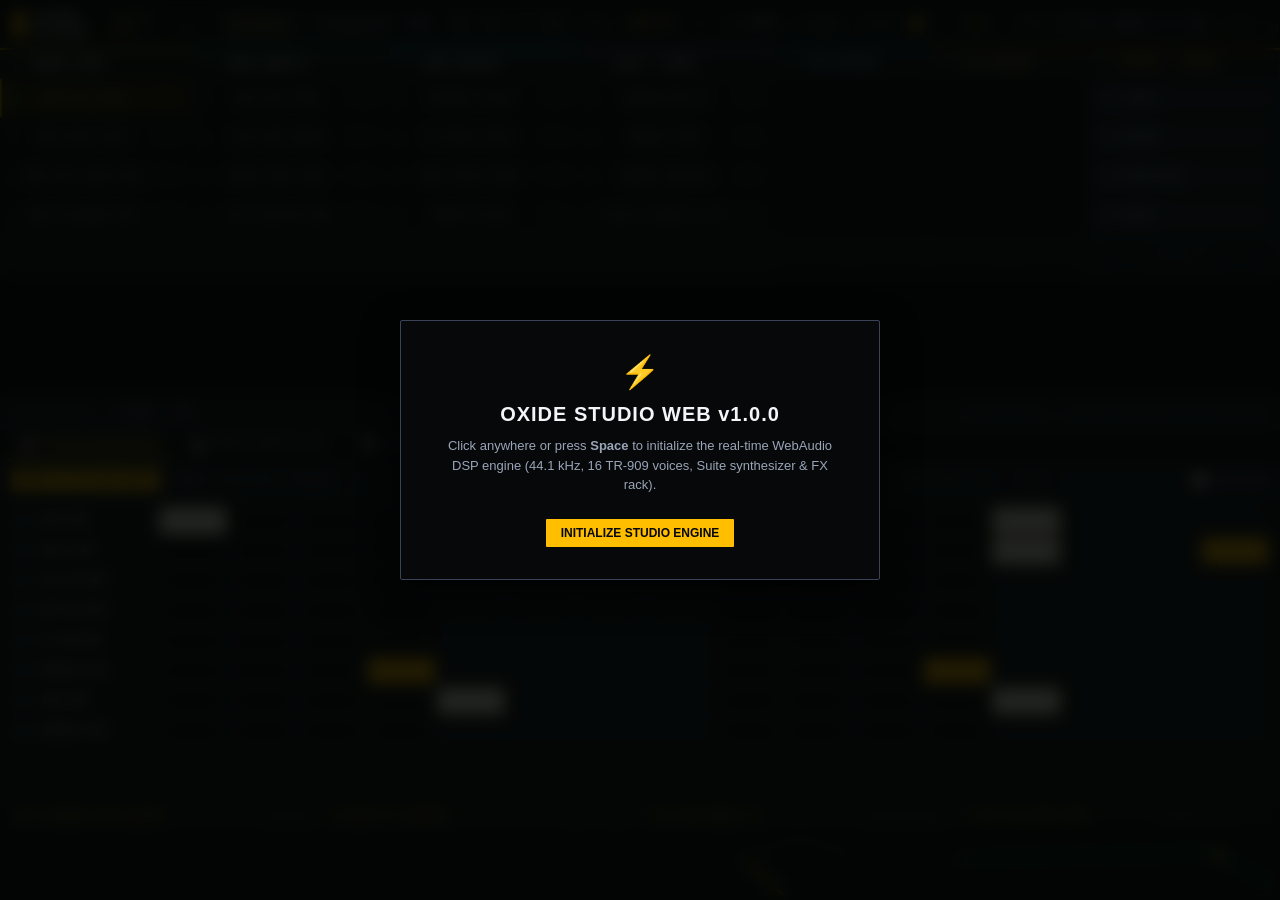
==== commit 4da4fcad: "fix(web-audio): remove 2.8kHz master lowpass & +12dB master distortion, fix 909 voices & monophonic " ====
--- a/docs/web/index.html
+++ b/docs/web/index.html
@@ -553,43 +553,43 @@
               <div class="synth-params-grid">
                 <div class="param-knob-box">
                   <label>Cutoff (ZDF)</label>
-                  <input type="range" id="synth-cutoff" min="40" max="18000" value="2800" class="range-slider">
-                  <span id="synth-cutoff-val" class="param-val tabular">2800 Hz</span>
+                  <input type="range" id="synth-cutoff" min="40" max="18000" value="6200" class="range-slider">
+                  <span id="synth-cutoff-val" class="param-val tabular">6200 Hz</span>
                 </div>
                 <div class="param-knob-box">
                   <label>Resonance (Q)</label>
-                  <input type="range" id="synth-res" min="0.5" max="18" step="0.1" value="4.2" class="range-slider">
-                  <span id="synth-res-val" class="param-val tabular">4.2 Q</span>
+                  <input type="range" id="synth-res" min="0.5" max="18" step="0.1" value="1.4" class="range-slider">
+                  <span id="synth-res-val" class="param-val tabular">1.4 Q</span>
                 </div>
                 <div class="param-knob-box">
                   <label>Attack</label>
-                  <input type="range" id="synth-att" min="2" max="1200" value="12" class="range-slider">
-                  <span id="synth-att-val" class="param-val tabular">12 ms</span>
+                  <input type="range" id="synth-att" min="2" max="1200" value="8" class="range-slider">
+                  <span id="synth-att-val" class="param-val tabular">8 ms</span>
                 </div>
                 <div class="param-knob-box">
                   <label>Decay</label>
-                  <input type="range" id="synth-dec" min="20" max="2500" value="420" class="range-slider">
-                  <span id="synth-dec-val" class="param-val tabular">420 ms</span>
+                  <input type="range" id="synth-dec" min="20" max="2500" value="280" class="range-slider">
+                  <span id="synth-dec-val" class="param-val tabular">280 ms</span>
                 </div>
                 <div class="param-knob-box">
                   <label>Sustain</label>
-                  <input type="range" id="synth-sus" min="0" max="1" step="0.01" value="0.65" class="range-slider">
-                  <span id="synth-sus-val" class="param-val tabular">65 %</span>
+                  <input type="range" id="synth-sus" min="0" max="1" step="0.01" value="0.45" class="range-slider">
+                  <span id="synth-sus-val" class="param-val tabular">45 %</span>
                 </div>
                 <div class="param-knob-box">
                   <label>Release</label>
-                  <input type="range" id="synth-rel" min="20" max="3000" value="380" class="range-slider">
-                  <span id="synth-rel-val" class="param-val tabular">380 ms</span>
+                  <input type="range" id="synth-rel" min="20" max="3000" value="160" class="range-slider">
+                  <span id="synth-rel-val" class="param-val tabular">160 ms</span>
                 </div>
                 <div class="param-knob-box">
                   <label>Wave Morph / FM</label>
-                  <input type="range" id="synth-morph" min="0" max="1" step="0.01" value="0.45" class="range-slider">
-                  <span id="synth-morph-val" class="param-val tabular">45 %</span>
+                  <input type="range" id="synth-morph" min="0" max="1" step="0.01" value="0.35" class="range-slider">
+                  <span id="synth-morph-val" class="param-val tabular">35 %</span>
                 </div>
                 <div class="param-knob-box">
                   <label>Drive / Fold</label>
-                  <input type="range" id="synth-drive" min="0" max="24" step="0.5" value="6.0" class="range-slider">
-                  <span id="synth-drive-val" class="param-val tabular">+6.0 dB</span>
+                  <input type="range" id="synth-drive" min="0" max="24" step="0.5" value="2.5" class="range-slider">
+                  <span id="synth-drive-val" class="param-val tabular">+2.5 dB</span>
                 </div>
               </div>
 
@@ -683,8 +683,8 @@
                   <div class="dev-controls">
                     <div class="fx-knob">
                       <label>Drive</label>
-                      <input type="range" id="roar-drive" min="0" max="36" value="12" class="range-slider">
-                      <span id="roar-drive-val" class="tabular">+12 dB</span>
+                      <input type="range" id="roar-drive" min="0" max="24" step="0.5" value="2.5" class="range-slider">
+                      <span id="roar-drive-val" class="tabular">+2.5 dB</span>
                     </div>
                     <div class="fx-knob">
                       <label>Tone</label>
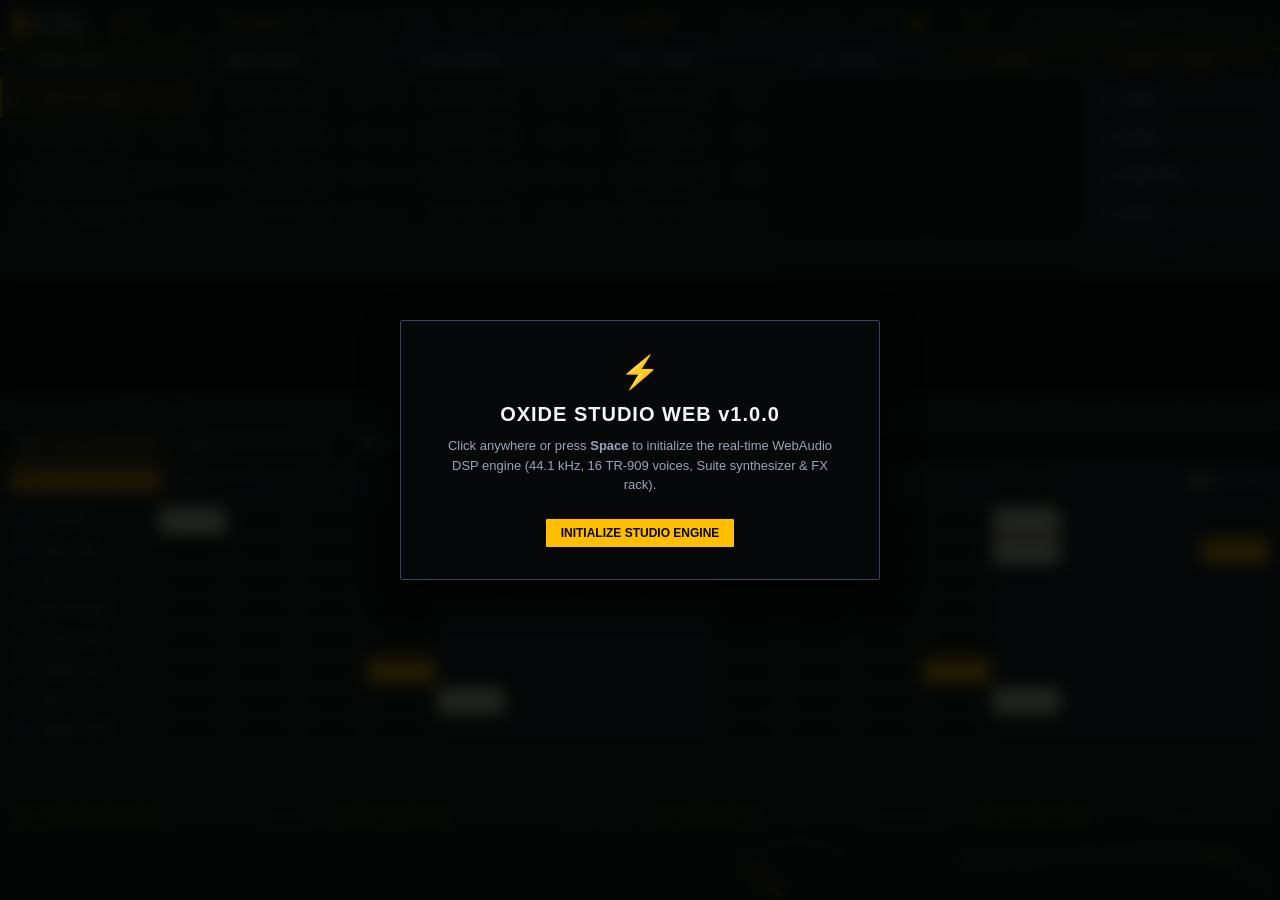
==== commit 393c5b54: "feat(rebrand): complete oxide studio rebrand, clean-room sanitization and contributor ci pipeline" ====
--- a/docs/web/index.html
+++ b/docs/web/index.html
@@ -1005,8 +1005,8 @@
                   <div class="msg-avatar">⚡</div>
                   <div class="msg-bubble">
                     <p><strong>Welcome to Oxide Studio Web Edition (v1.0.0).</strong> I am your bilingual Operational Knowledge Copilot.</p>
-                    <p>I can adjust parameters, rewrite drum sequences, sculpt 303 acid lines, load peak techno patterns, explain Ableton Live 12 parity chapters (OKF-01..10), or export your session to WAV and Ableton Set (.als).</p>
-                    <div class="mcp-tool-badge">✓ live12_song_get_state() • Ready</div>
+                    <p>I can adjust parameters, rewrite drum sequences, sculpt 303 acid lines, load peak techno patterns, explain Oxide Studio Workstation Architecture & DSP Specification (OKF-01..10), or export your session to WAV and open .als Set.</p>
+                    <div class="mcp-tool-badge">✓ transport_get_telemetry() • Ready</div>
                   </div>
                 </div>
               </div>
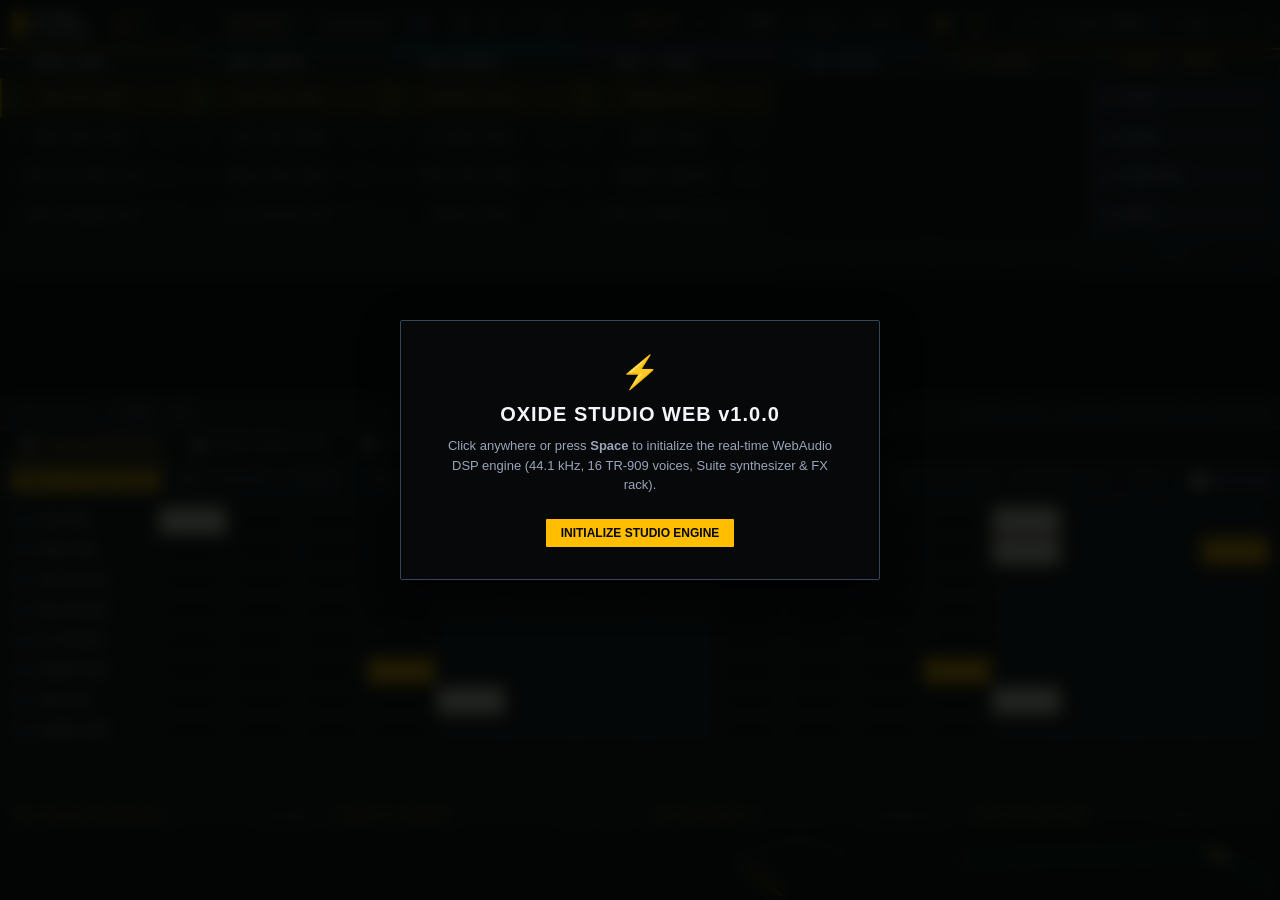
==== commit 991ce981: "feat(als,mcp,projects): add Live 12 Arrangement ALS importer, MCP project sync, and Peak 135 & Melod" ====
--- a/docs/web/index.html
+++ b/docs/web/index.html
@@ -6,6 +6,22 @@
   <title>Oxide Studio Web — Native Electronic Music Workstation (v1.0.0)</title>
   <meta name="description" content="Oxide Studio Web Edition: Full single-window in-browser electronic music DAW. 16-voice TR-909 synthesizer, polyphonic Suite synth, 5 audio FX, studio mixer with VU meters, 60 FPS visualizers, bilingual OKF copilot, and .wav / .als export.">
   <link rel="stylesheet" href="daw.css">
+  <style>
+    .preset-pill {
+      background: var(--surface-sunken);
+      border: 1px solid var(--surface-border);
+      color: var(--text-secondary);
+      font-size: 10px;
+      font-family: var(--font-mono);
+      padding: 3px 8px;
+      border-radius: 1px;
+      cursor: pointer;
+    }
+    .preset-pill:hover {
+      color: var(--text-primary);
+      border-color: var(--surface-border-highlight);
+    }
+  </style>
   <link rel="icon" href="data:image/svg+xml,<svg xmlns='http://www.w3.org/2000/svg' viewBox='0 0 100 100'><rect width='100' height='100' rx='8' fill='%23ffbe00'/><text x='50' y='68' font-family='monospace' font-weight='900' font-size='60' text-anchor='middle' fill='%2307080a'>O</text></svg>">
 </head>
 <body class="daw-body">
@@ -83,7 +99,7 @@
         <!-- Groove Pool Swing -->
         <div class="swing-box" title="Groove Pool Swing (50% = Straight, 75% = Hard Shuffle)">
           <span class="ctrl-label">SWING</span>
-          <input type="range" id="swing-slider" class="range-slider" min="50" max="75" value="56">
+          <input type="range" id="swing-slider" class="range-slider" min="0" max="75" value="56">
           <span id="swing-val" class="tabular">56%</span>
         </div>
 
@@ -509,6 +525,8 @@
 
             <div class="preset-group">
               <span class="ctrl-label">PRESETS:</span>
+              <button class="preset-pill" id="btn-preset-peak" title="Load Peak-Time Techno Session (135 BPM G Minor)">Peak 135 (Gm)</button>
+              <button class="preset-pill" id="btn-preset-holo" title="Load Melodic Techno Session (126 BPM F# Minor)">Melodic 126 (F#m)</button>
               <button class="btn-preset" data-preset="techno">Peak Techno (136)</button>
               <button class="btn-preset" data-preset="house">House 909 (128)</button>
               <button class="btn-preset" data-preset="rkt">RKT Turreo (105)</button>
